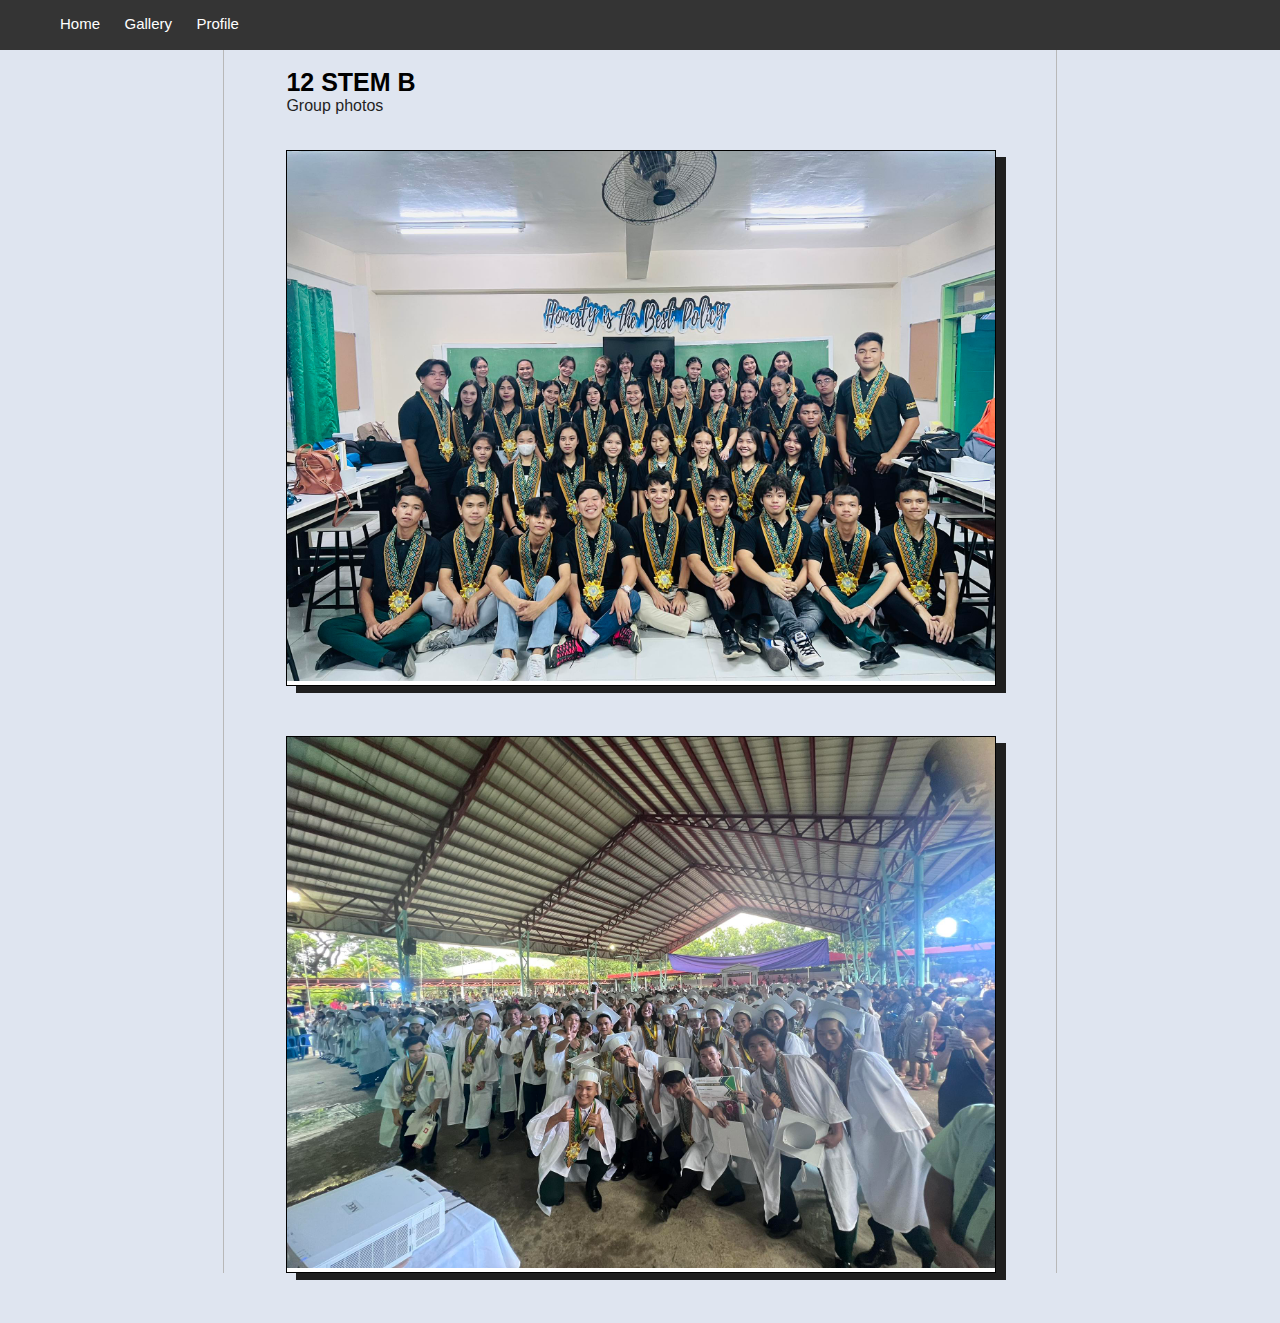
==== gallery.html @ f805c1f4 "Add files via upload" ====
<!DOCTYPE html>
<html>
<head>
	<meta charset="utf-8">
	<meta name="viewport" content="width=device-width, initial-scale=1">
	<title>To Daddy Bino</title>
	<link rel="stylesheet" href="gallery.css">
</head>
<body>
	<div id="navbar">
			<div><a href="index.html">Home</a></div>
			<div><a href="gallery.html">Gallery</a></div>
			<div><a href="profile.html">Profile</a></div>
	</div>
	<div id="main_container">
		<div id="teacher_header">
			<img src="">
			<h1>12 STEM B</h1>
			<p>Group photos</p>
		</div>

		<div class="text_block">
			<div class="parent">
				<div class="top">
					<img class="pic" src="group.jpg">
				</div>
			</div>
		</div>

		<div class="text_block">
			<div class="parent">
				<div class="top">
					<img class="pic" src="1.jpg">
				</div>
			</div>
		</div>

	</div>
</body>
<script type="text/javascript" src="index.js">
	
</script>
</html>
---- gallery.css ----
/*		* {border: #ff4545; border-style:solid; border-width: 1px;}*/
		* {color: #1f1f1f; margin: 0px; padding: 0px; font-family: Helvetica}
		body{
			background-color: #dfe5f0;
		}

		h1{
			color: black;
			font-size: 25px;
			text-align: left;
		}

		#navbar{
			background: #343434;
			height: 50px;
			padding-left: 50px;
		}

		#navbar div{
			display: inline-block;
			padding:10px;
			padding-top: 15px;
			background: #343434;
			height: auto;
			width: auto;
			font-size: 15px;
			position: ;
		}
		#navbar div a{
			color: white;
			text-decoration: none;

		}

		#main_container{
			width: 65%;
			border: solid;
			border-width: thin;
			border-top: #b8b8b8;
			border-bottom: #b8b8b8;
			border-color: #b8b8b8;
			text-align: center;
			margin: auto;
			vertical-align: middle;
		}
		#teacher_header{
			margin: auto;
			width: 85%;
			text-align: left;
			height: 100px;
		}

		.text_block{
			margin-bottom: 50px;
		}
		.parent{
  			filter: drop-shadow(10px 7px);
			margin: auto;
			width: 85%;
			height: auto;
		}
		.top{
			background-color: white;
			width: 100%;
			height: auto;
			border:solid;
			border-color: black;
			border-width:thin;
		}
		.pic{
			width: 100%;
		}
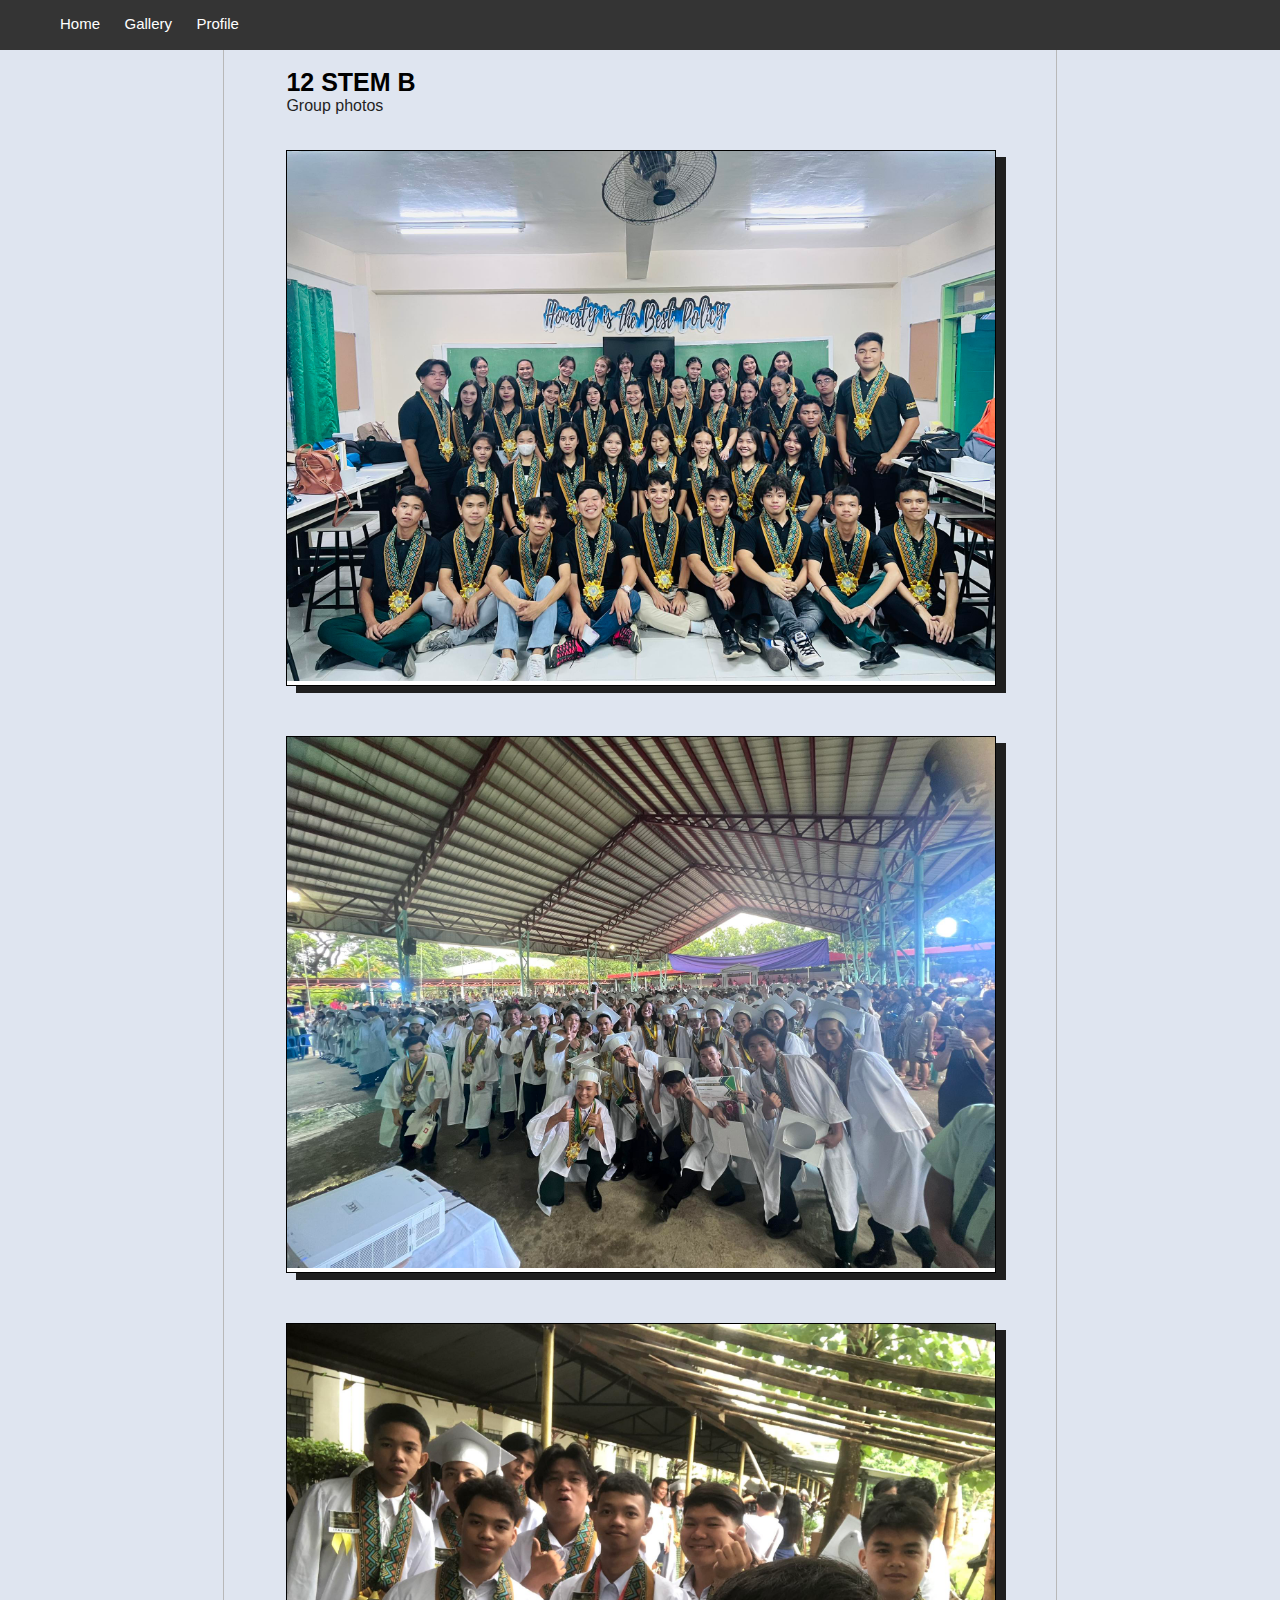
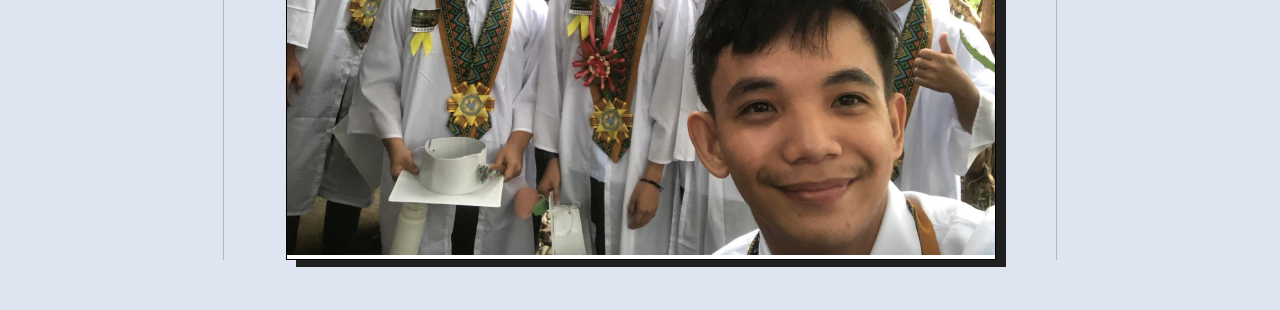
==== commit 9eb3133a: "Add files via upload" ====
--- a/gallery.html
+++ b/gallery.html
@@ -22,7 +22,7 @@
 		<div class="text_block">
 			<div class="parent">
 				<div class="top">
-					<img class="pic" src="group.jpg">
+					<img class="pic" src="gallery/0.jpg">
 				</div>
 			</div>
 		</div>
@@ -30,7 +30,15 @@
 		<div class="text_block">
 			<div class="parent">
 				<div class="top">
-					<img class="pic" src="1.jpg">
+					<img class="pic" src="gallery/1.jpg">
+				</div>
+			</div>
+		</div>
+
+		<div class="text_block">
+			<div class="parent">
+				<div class="top">
+					<img class="pic" src="gallery/2.jpg">
 				</div>
 			</div>
 		</div>
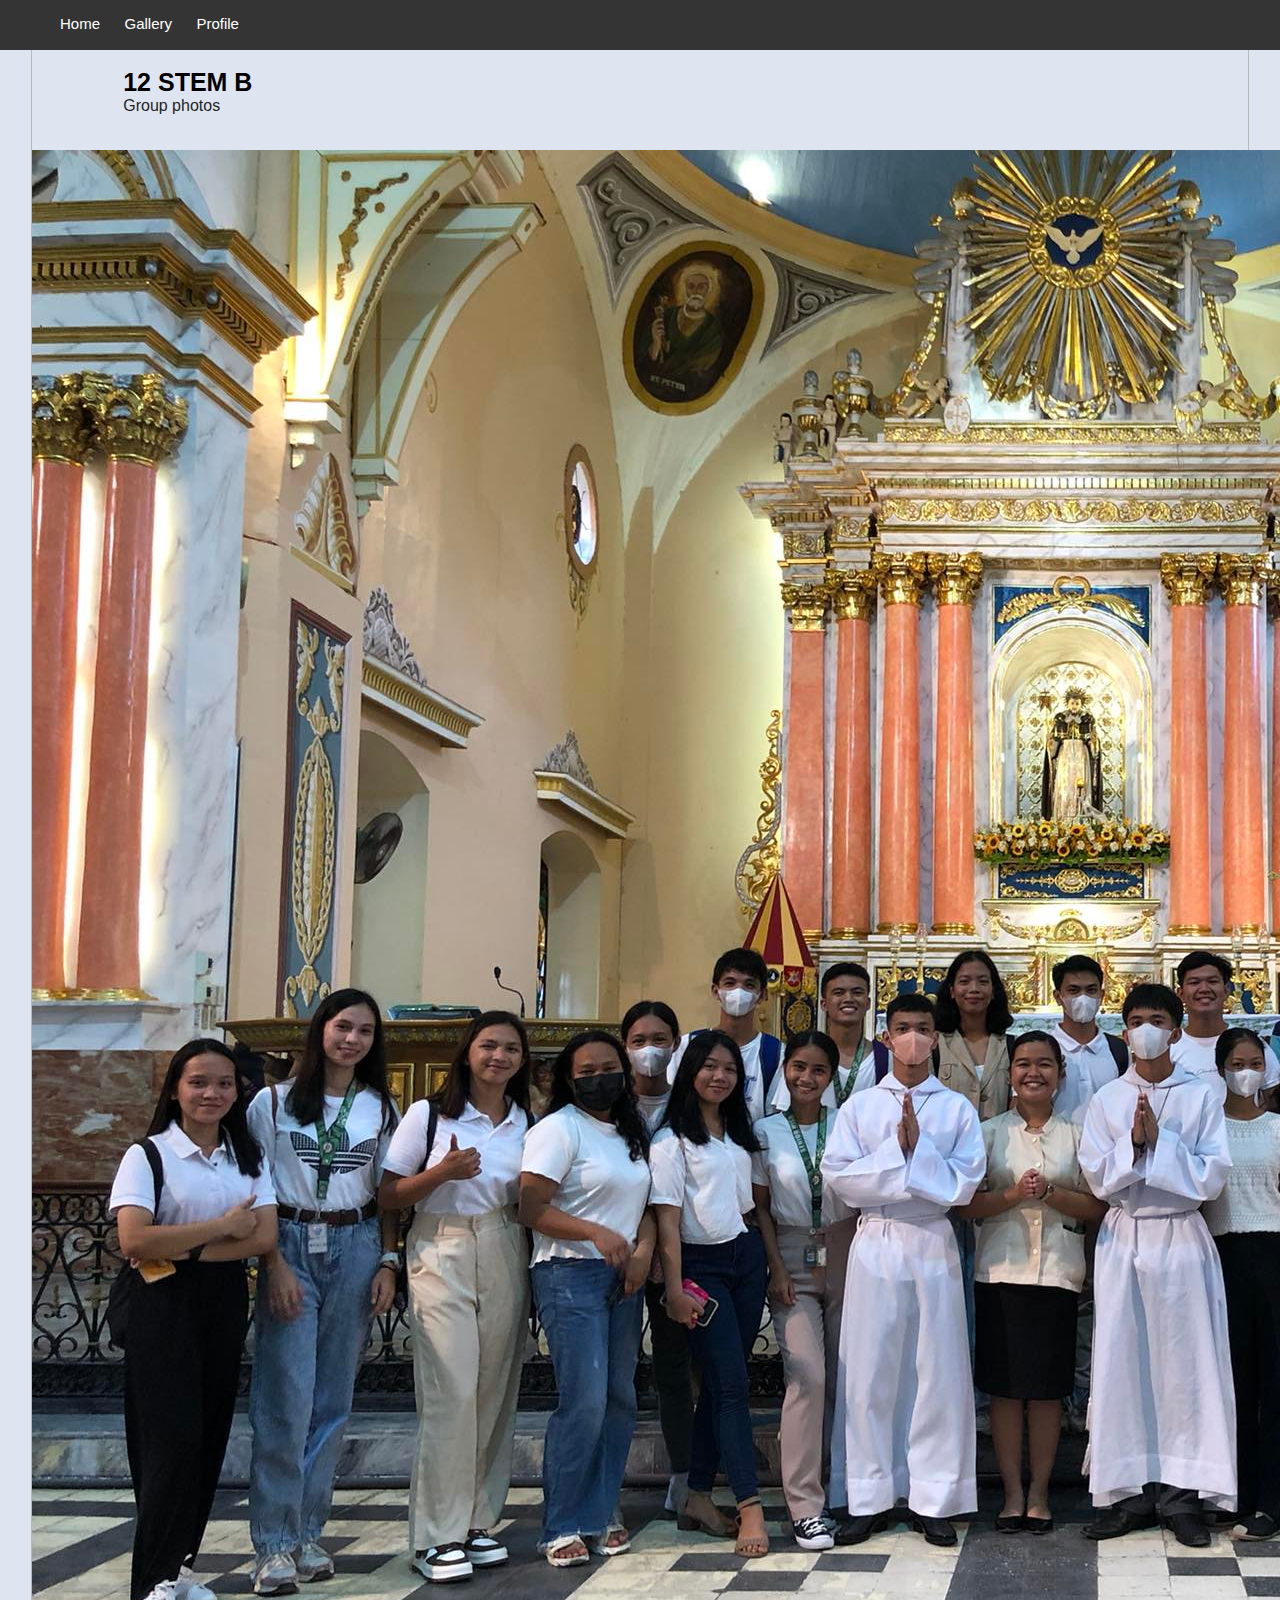
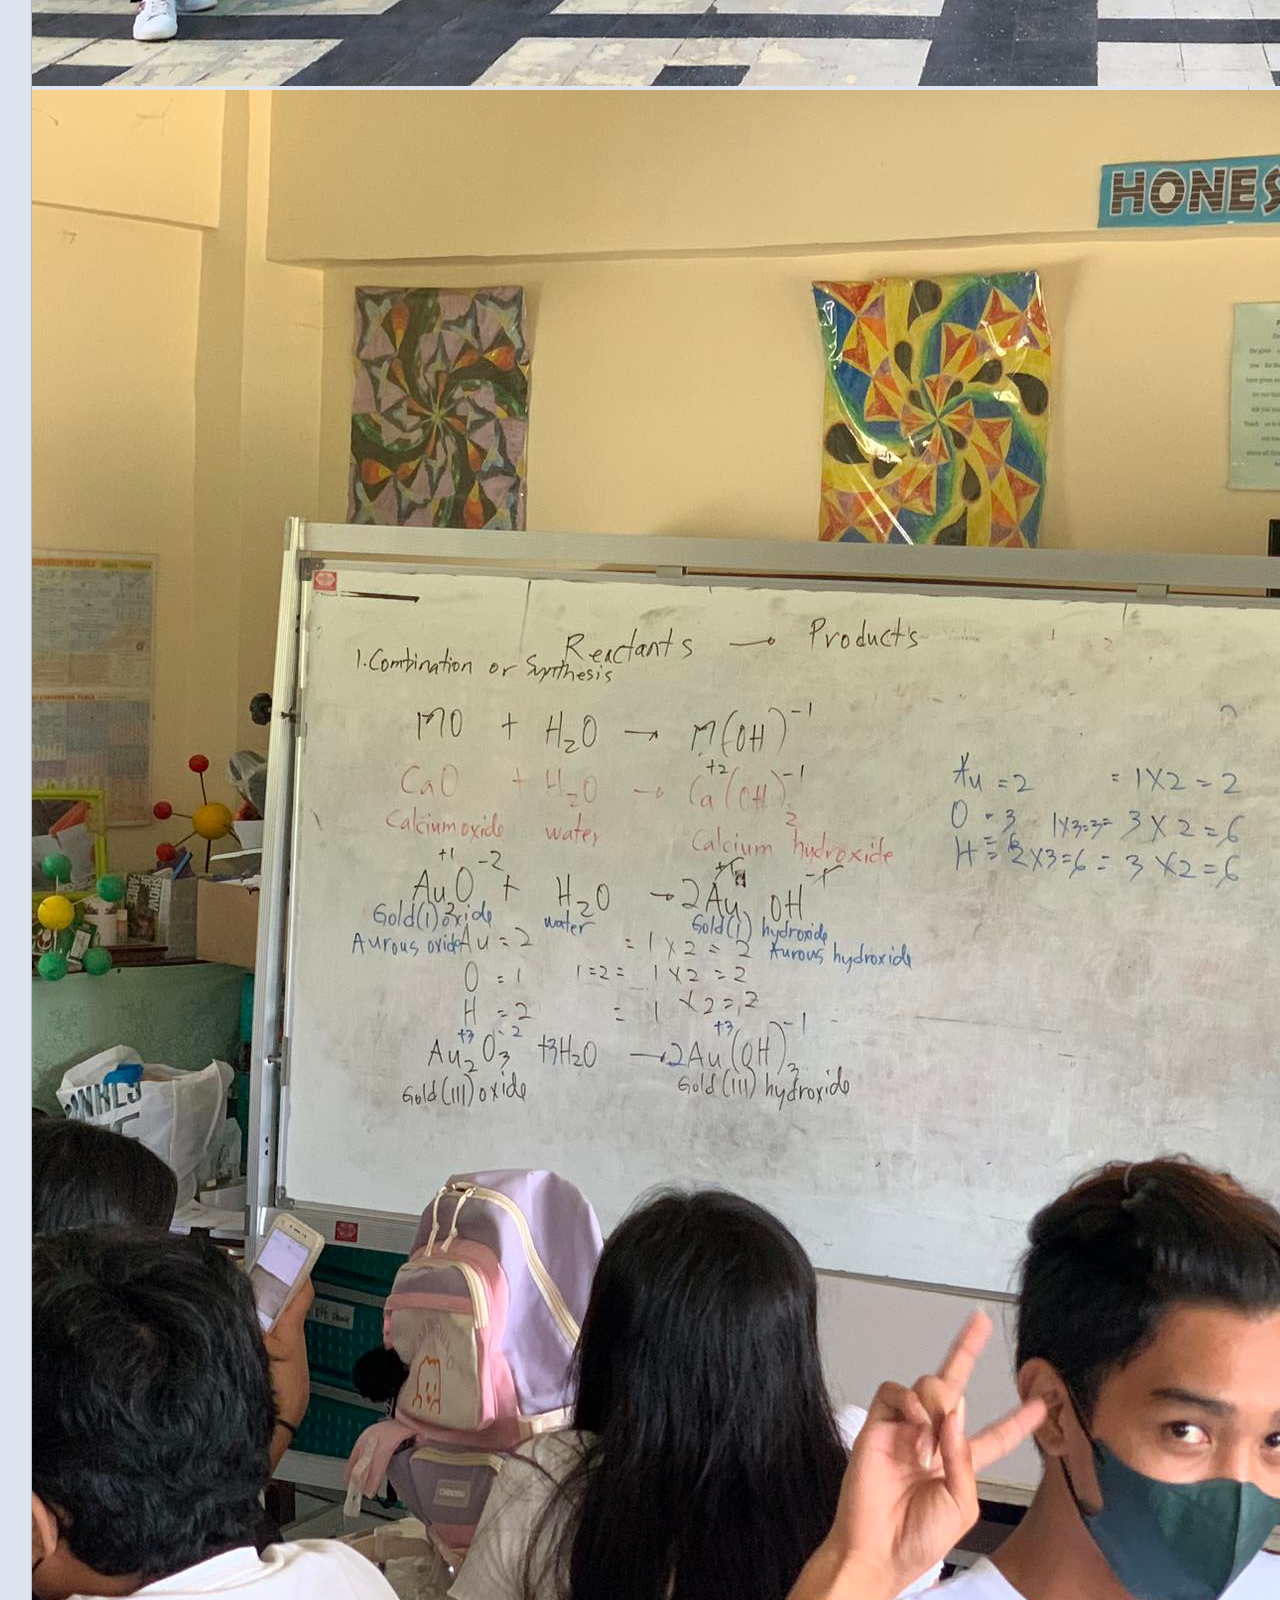
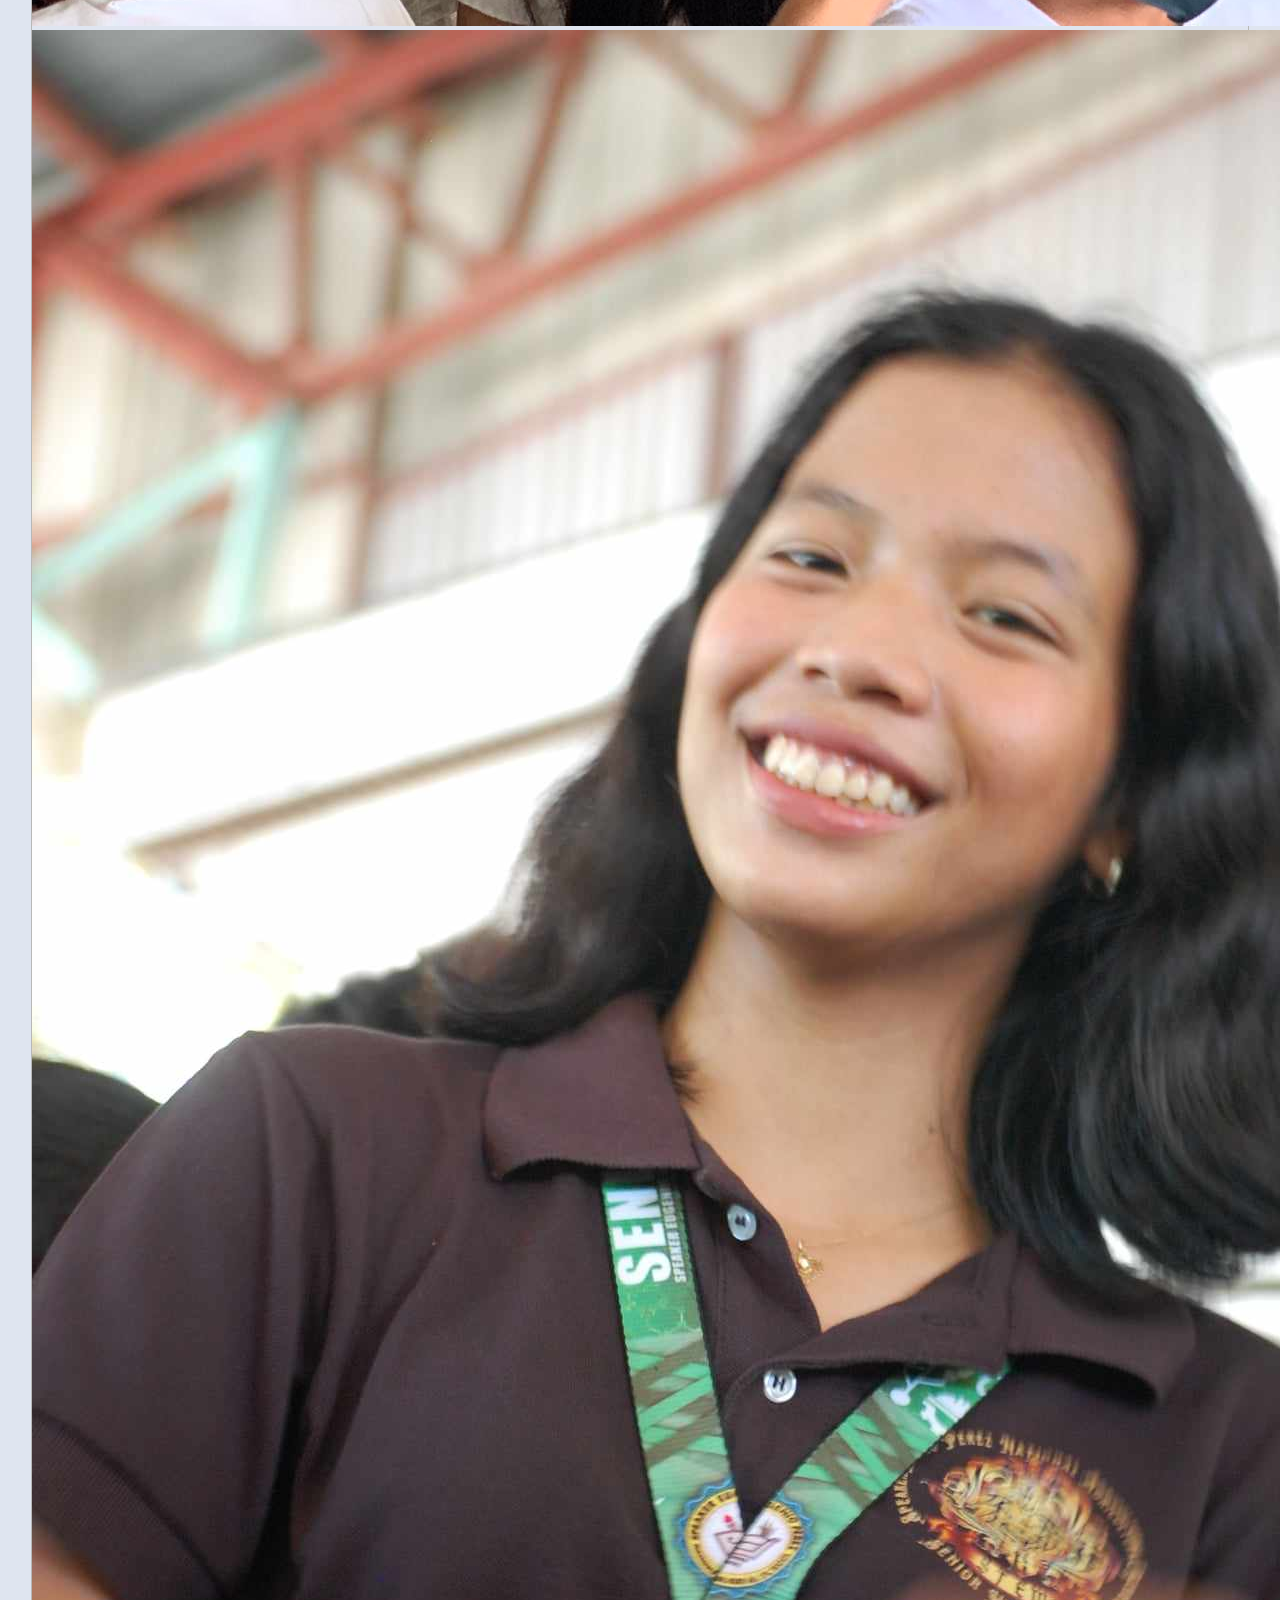
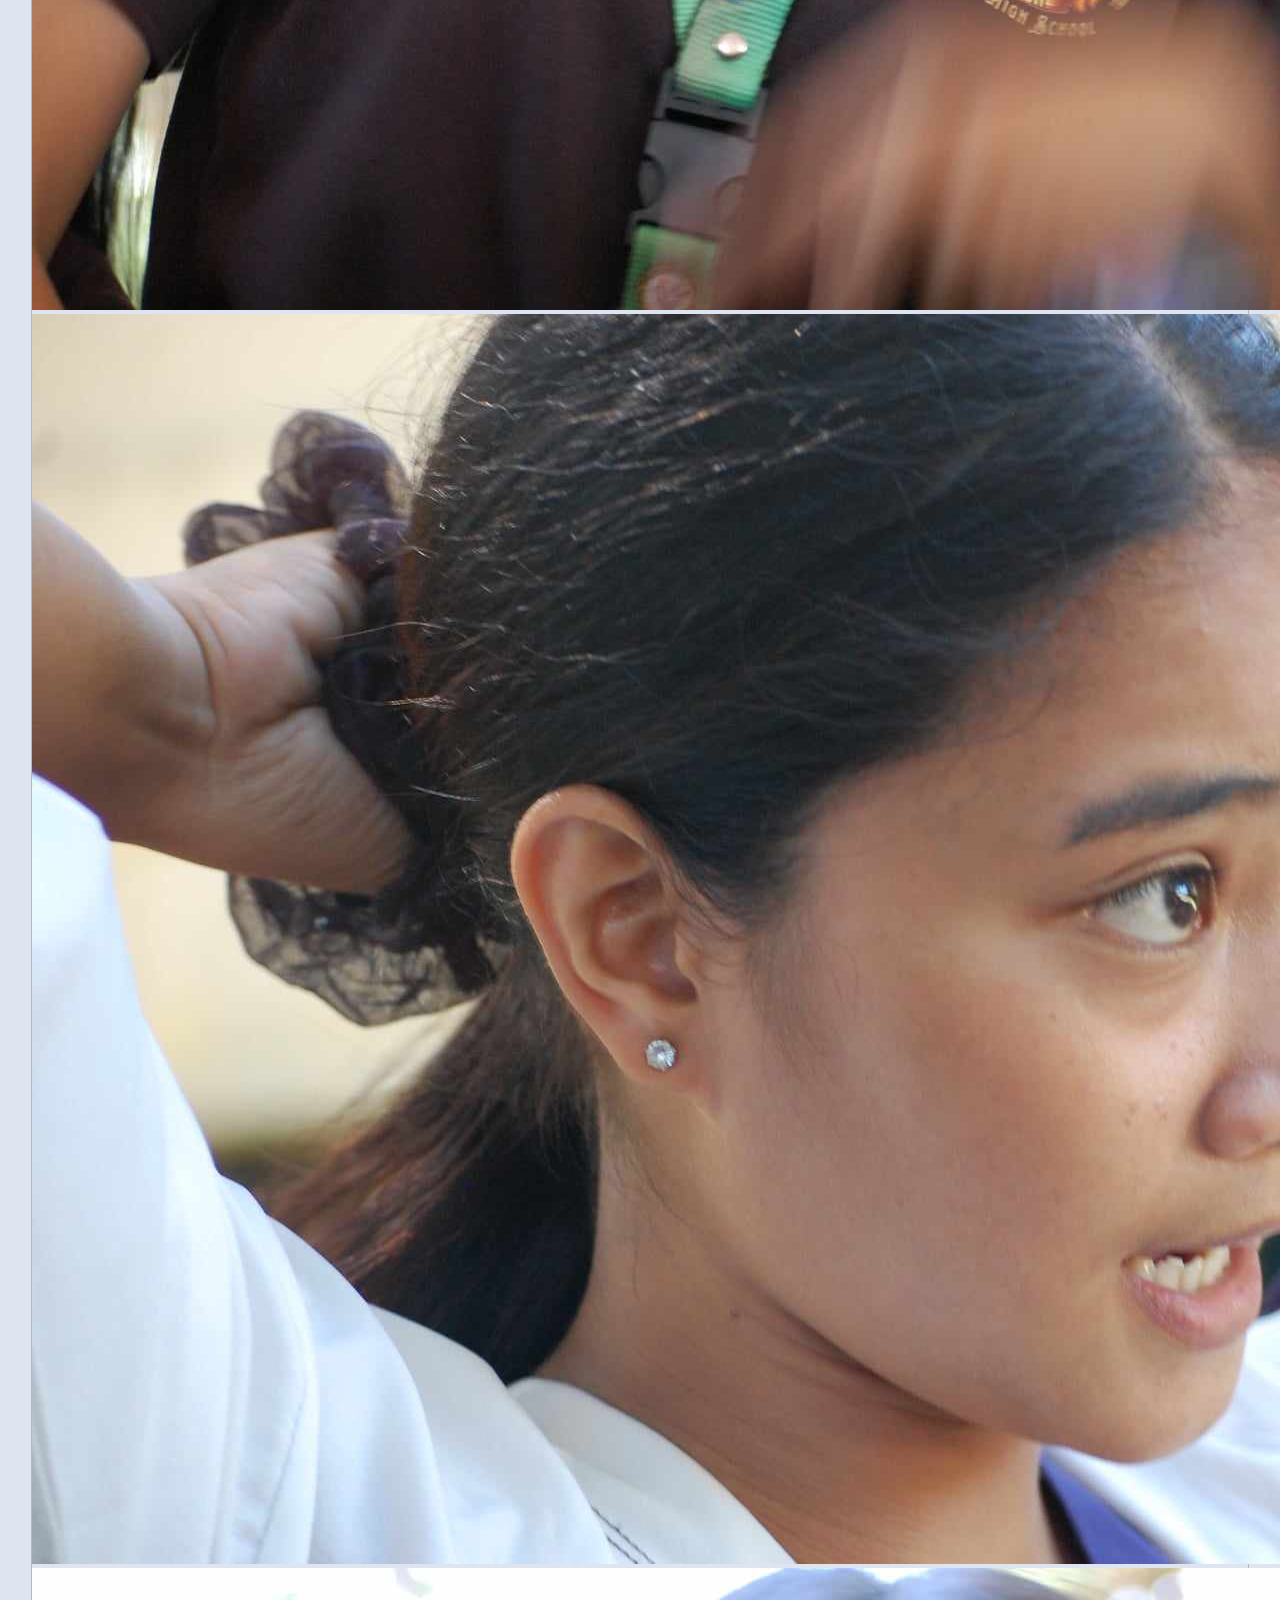
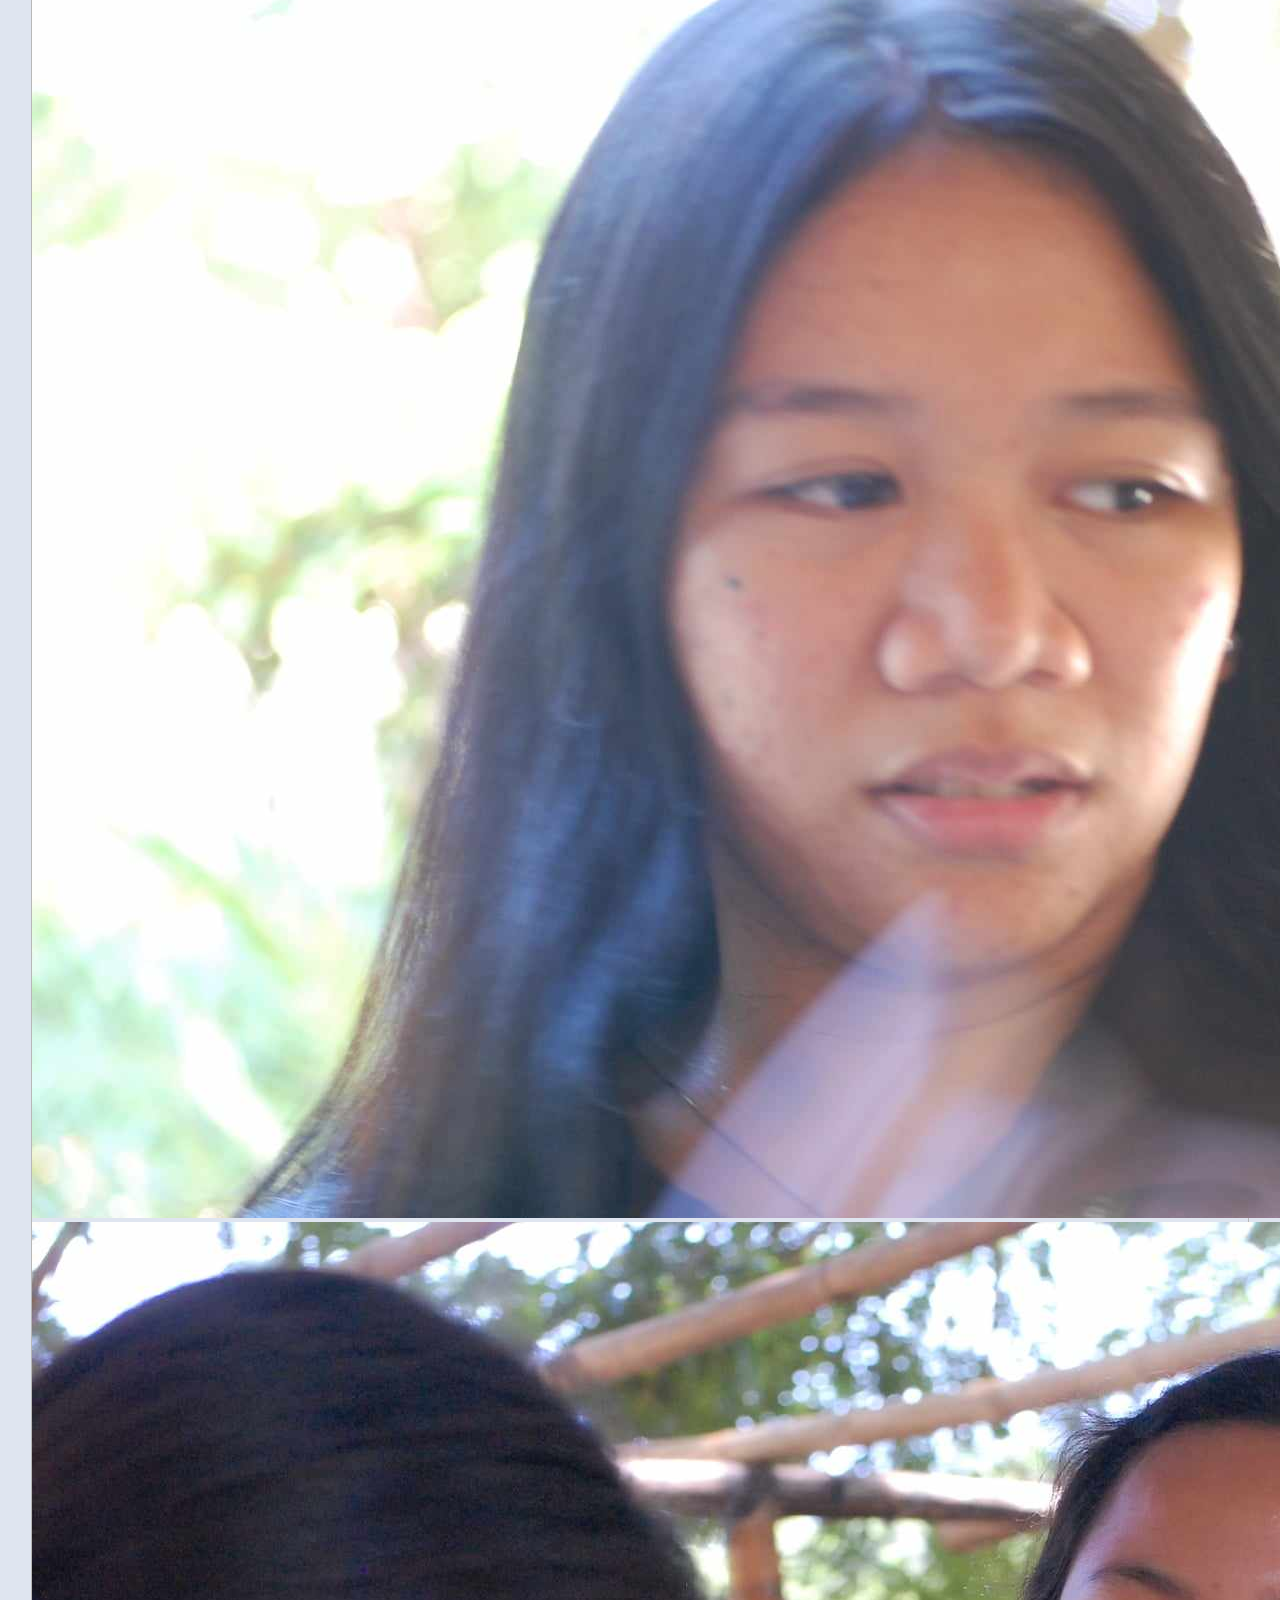
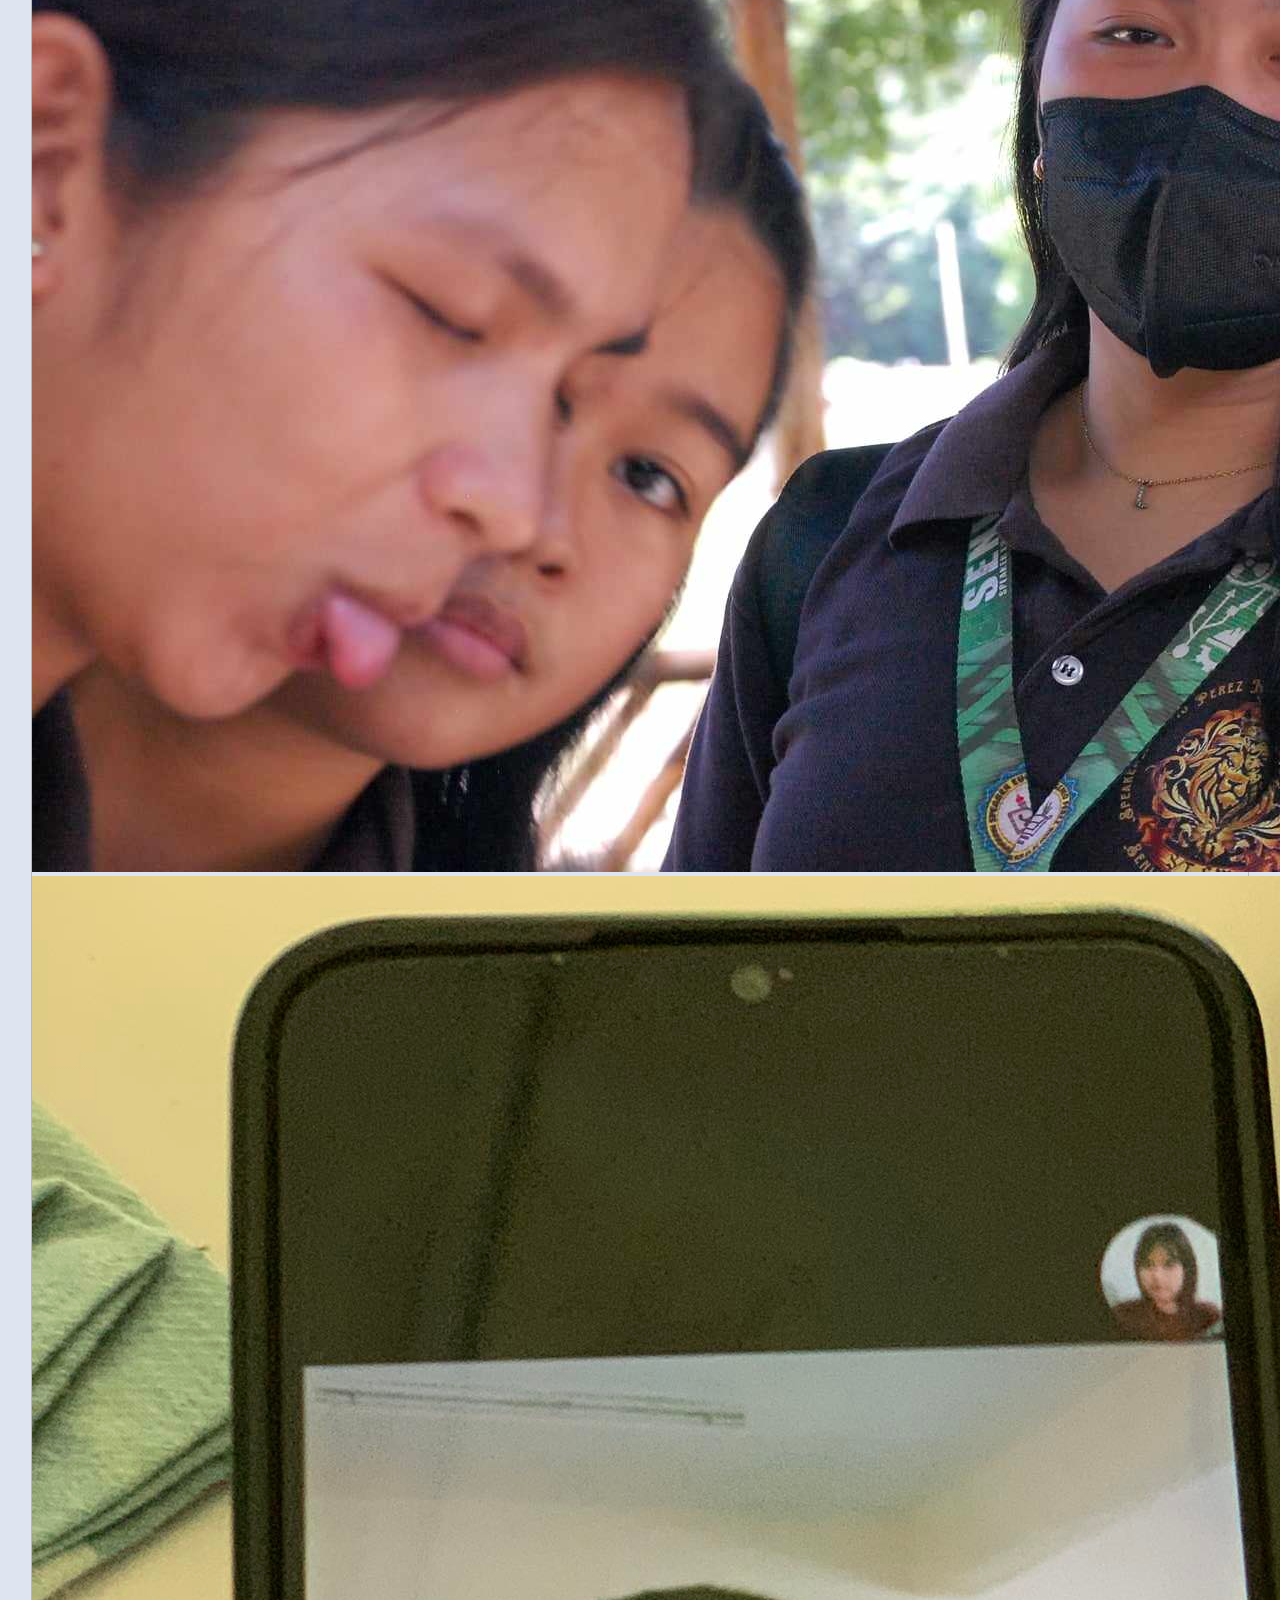
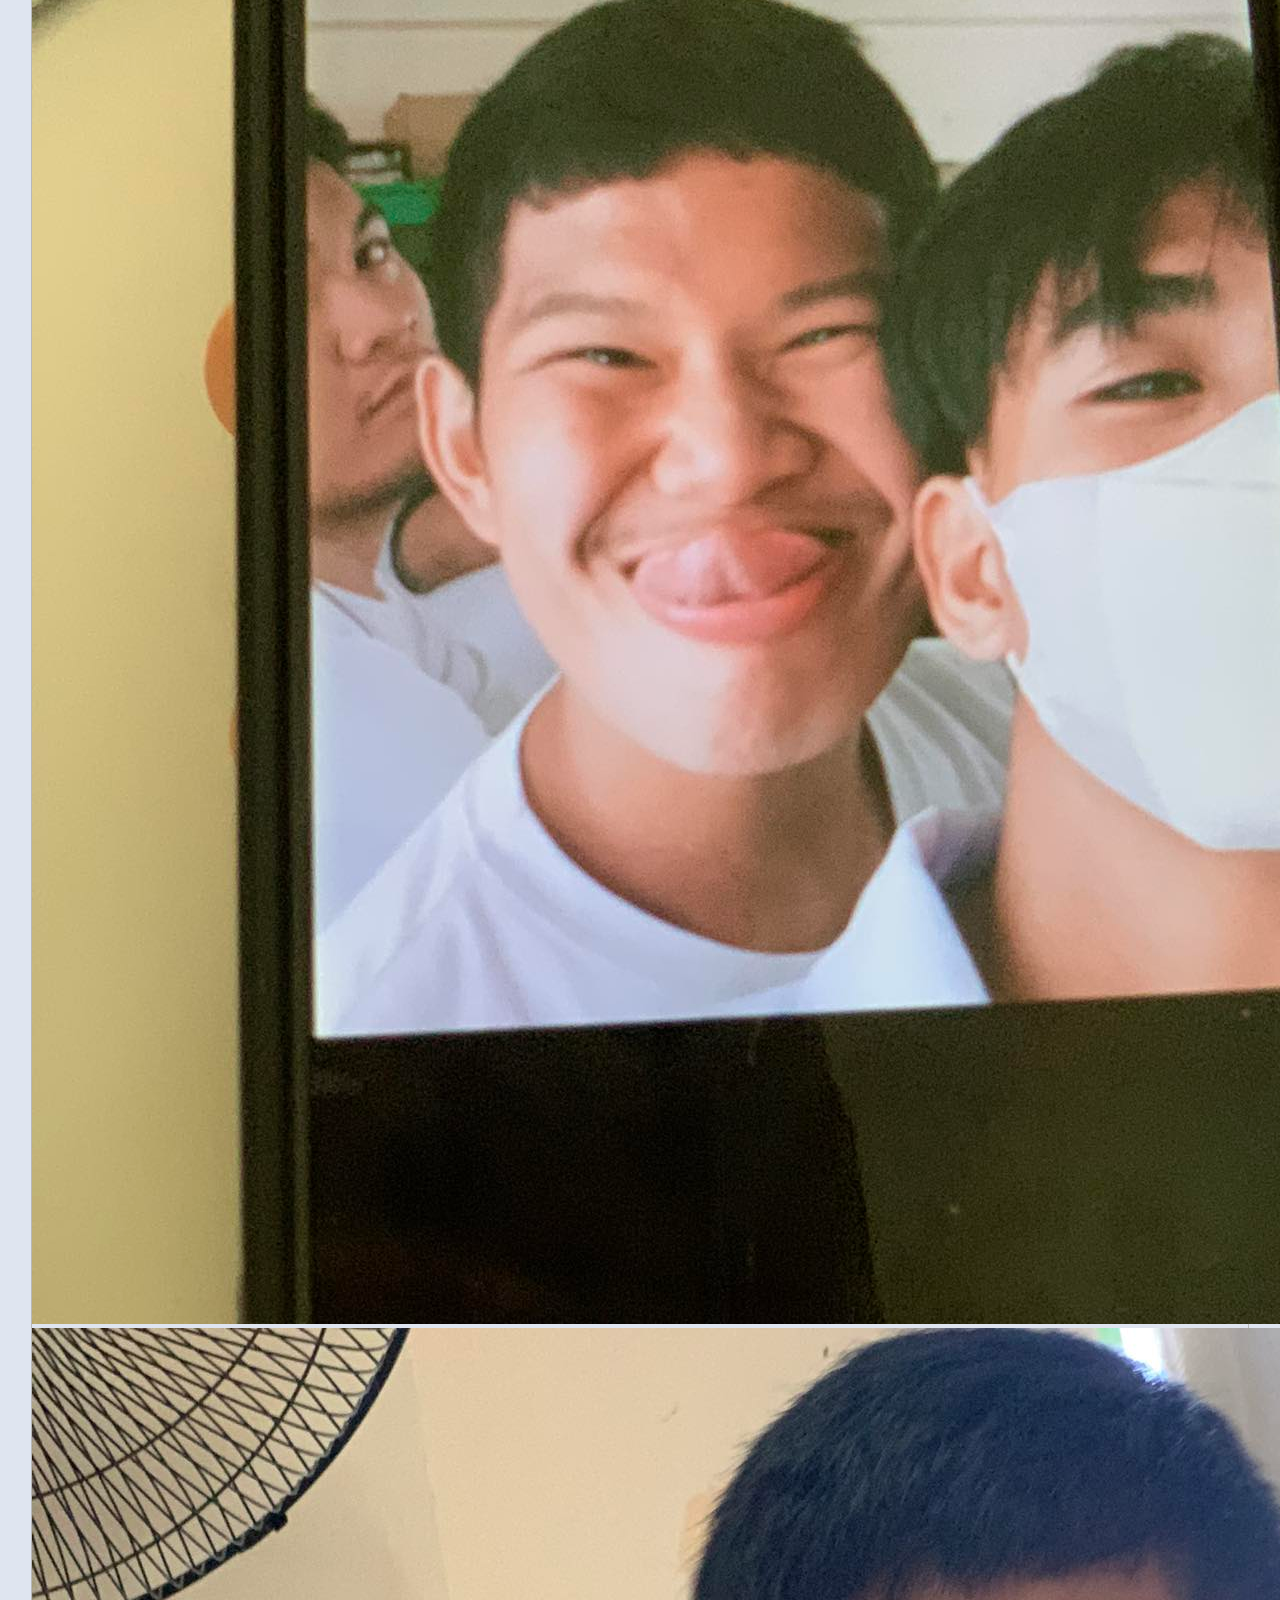
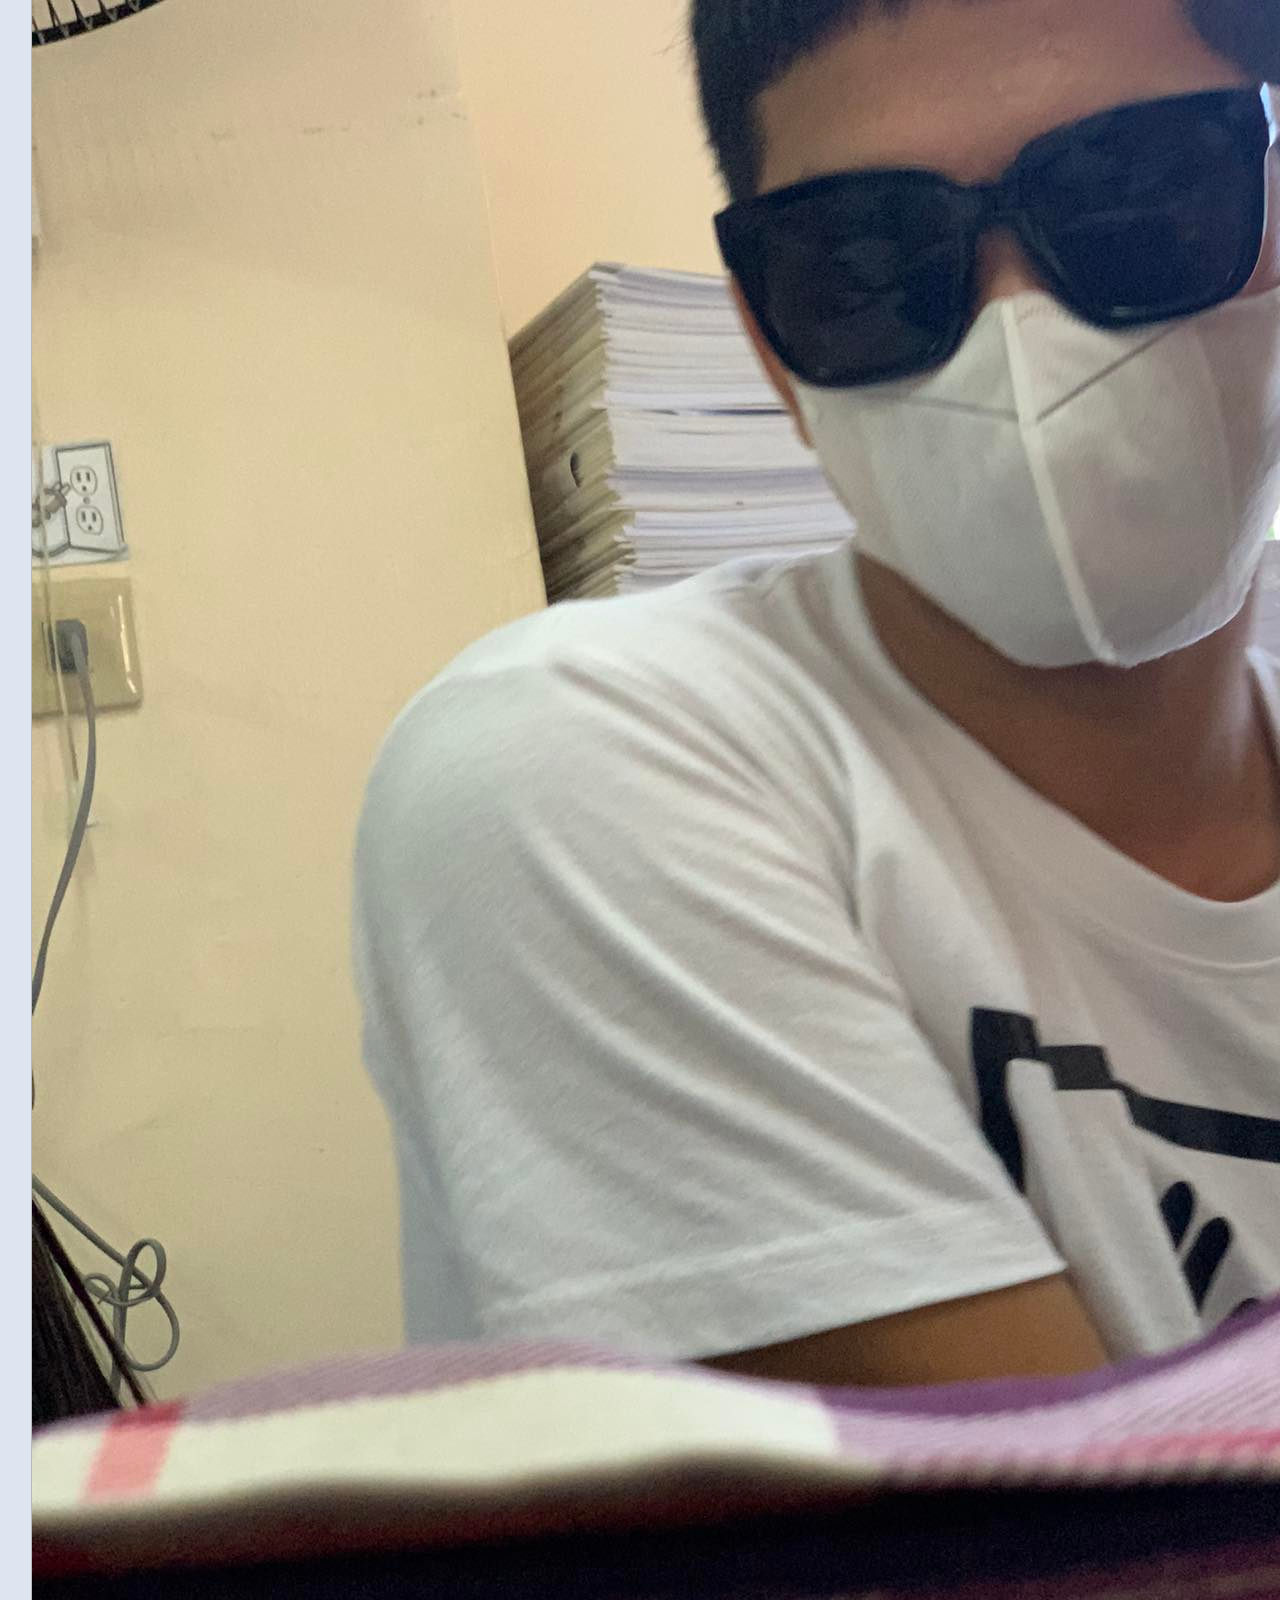
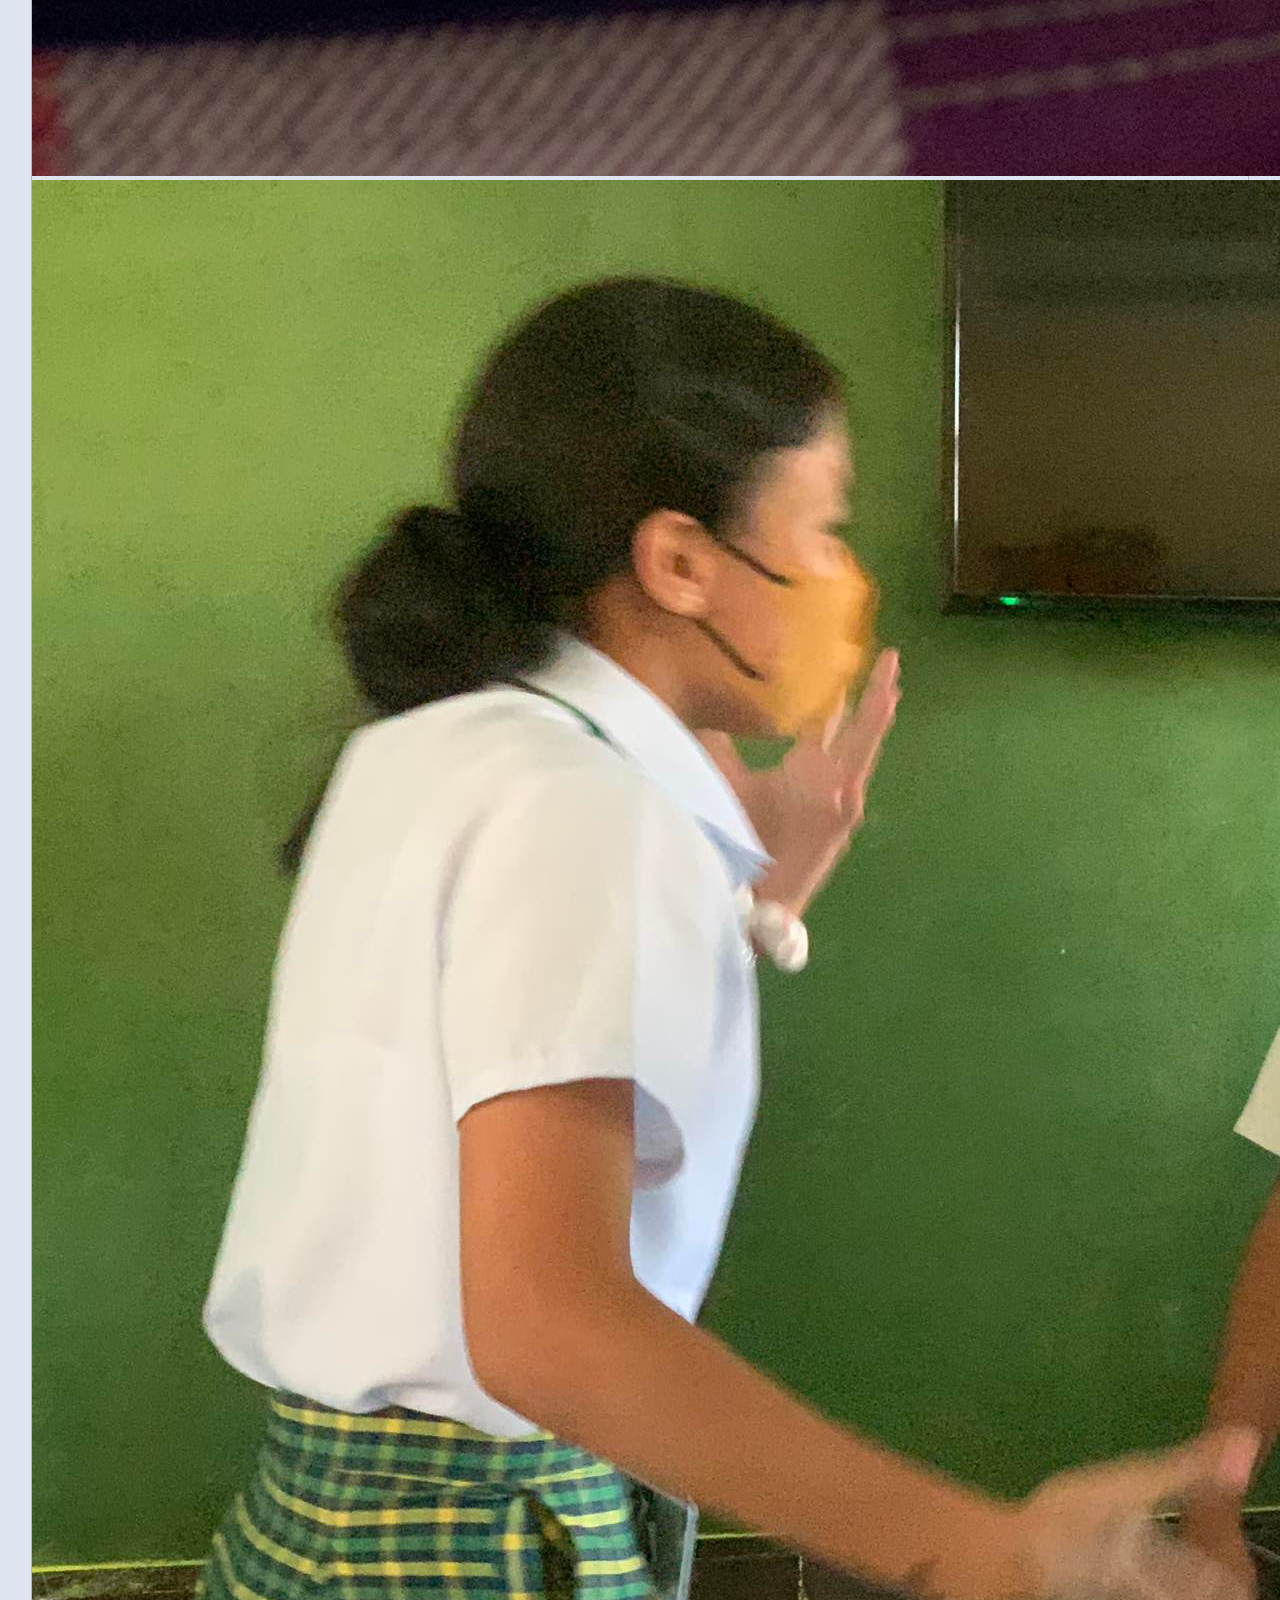
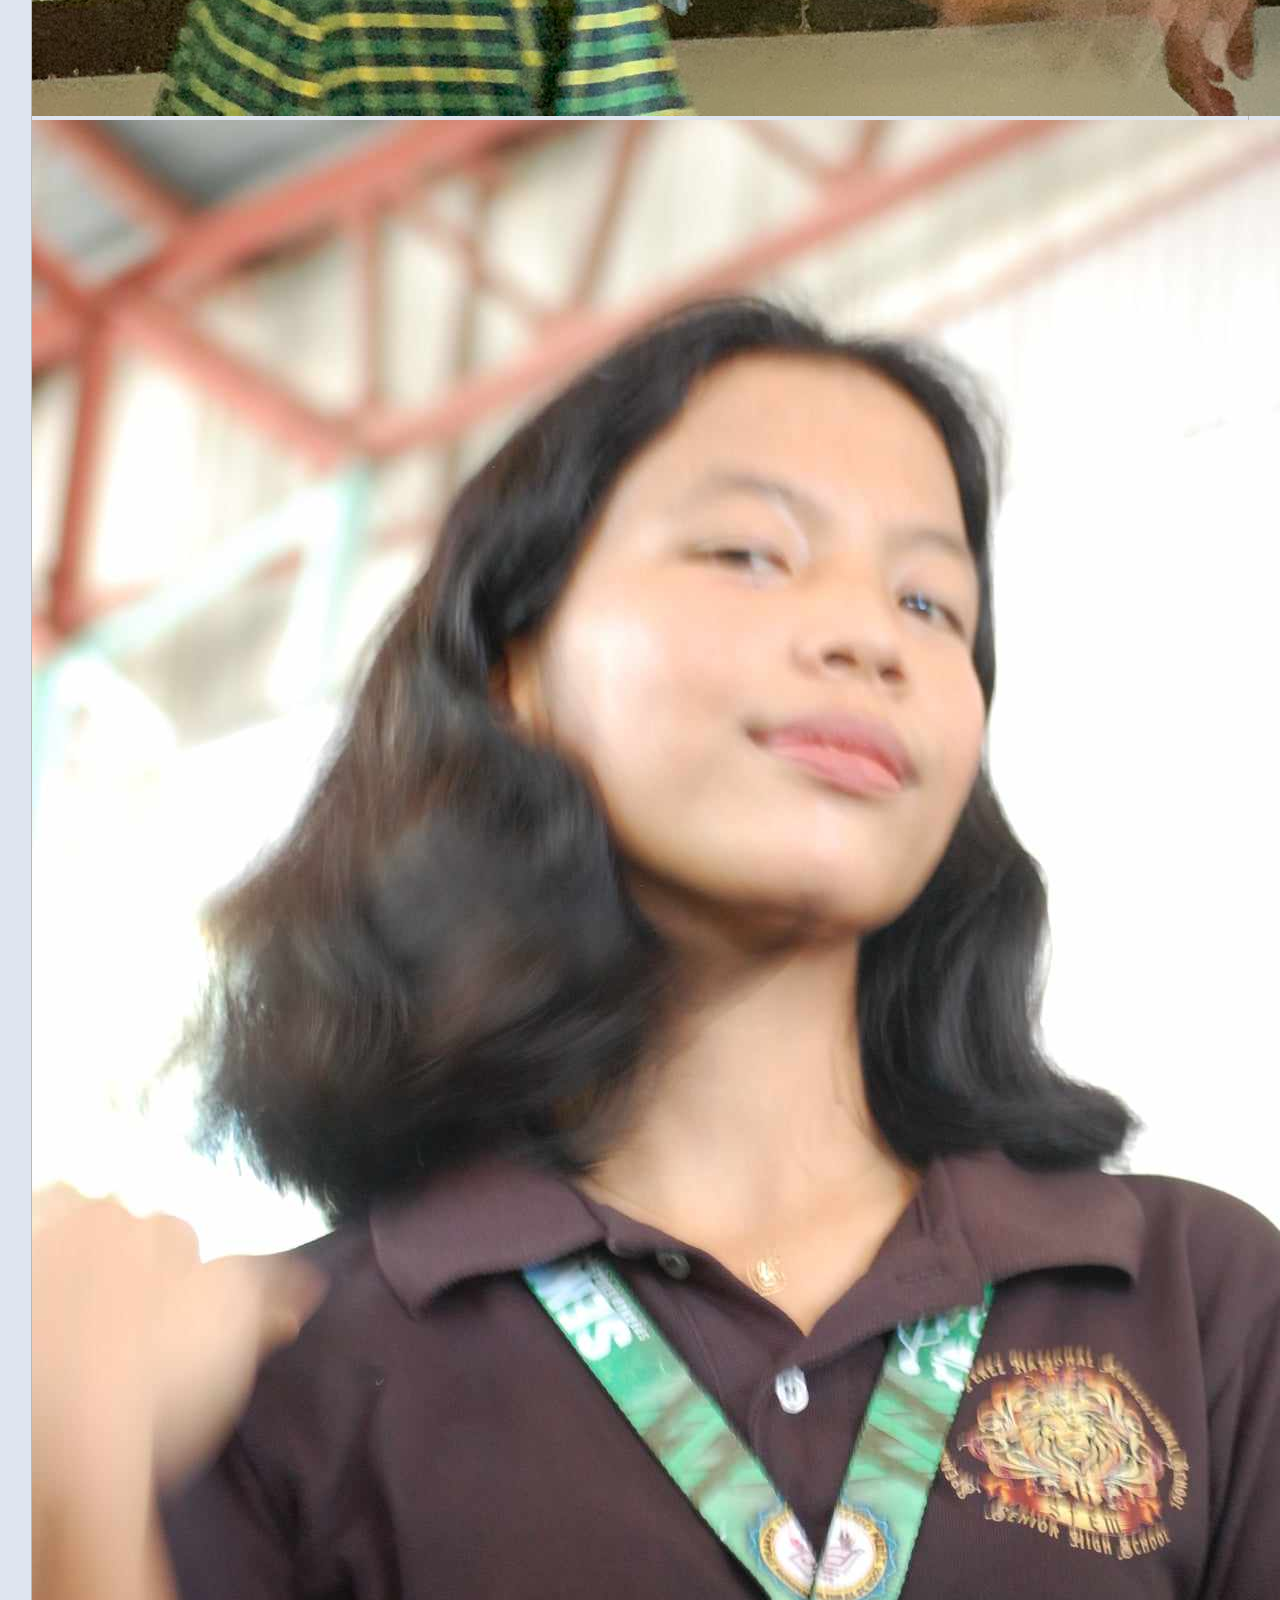
==== commit 53c93ef1: "Add files via upload" ====
--- a/gallery.html
+++ b/gallery.html
@@ -19,29 +19,109 @@
 			<p>Group photos</p>
 		</div>
 
-		<div class="text_block">
-			<div class="parent">
-				<div class="top">
-					<img class="pic" src="gallery/0.jpg">
-				</div>
+
+		<div class="gallery">
+			<div class="img">
+				<img src="gallery/1.jpg">
+			</div>
+			<div class="img">
+				<img src="gallery/2.jpg">
+			</div>
+			<div class="img">
+				<img src="gallery/3.jpg">
+			</div>
+			<div class="img">
+				<img src="gallery/4.jpg">
+			</div>
+			<div class="img">
+				<img src="gallery/5.jpg">
+			</div>
+			<div class="img">
+				<img src="gallery/6.jpg">
+			</div>
+			<div class="img">
+				<img src="gallery/7.jpg">
+			</div>
+			<div class="img">
+				<img src="gallery/8.jpg">
+			</div>
+			<div class="img">
+				<img src="gallery/9.jpg">
+			</div>
+			<div class="img">
+				<img src="gallery/10.jpg">
+			</div>
+			<div class="img">
+				<img src="gallery/11.jpg">
+			</div>
+			<div class="img">
+				<img src="gallery/12.jpg">
+			</div>
+			<div class="img">
+				<img src="gallery/13.jpg">
+			</div>
+			<div class="img">
+				<img src="gallery/14.jpg">
+			</div>
+			<div class="img">
+				<img src="gallery/15.jpg">
+			</div>
+			<div class="img">
+				<img src="gallery/16.jpg">
+			</div>
+			<div class="img">
+				<img src="gallery/17.jpg">
+			</div>
+			<div class="img">
+				<img src="gallery/18.jpg">
+			</div>
+			<div class="img">
+				<img src="gallery/19.jpg">
+			</div>
+			<div class="img">
+				<img src="gallery/20.jpg">
+			</div>
+			<div class="img">
+				<img src="gallery/21.jpg">
+			</div>
+			<div class="img">
+				<img src="gallery/22.jpg">
+			</div>
+			<div class="img">
+				<img src="gallery/23.jpg">
+			</div>
+			<div class="img">
+				<img src="gallery/24.jpg">
+			</div>
+			<div class="img">
+				<img src="gallery/25.jpg">
+			</div>
+			<div class="img">
+				<img src="gallery/26.jpg">
+			</div>
+			<div class="img">
+				<img src="gallery/27.jpg">
+			</div>
+			<div class="img">
+				<img src="gallery/28.jpg">
+			</div>
+			<div class="img">
+				<img src="gallery/29.jpg">
+			</div>
+			<div class="img">
+				<img src="gallery/30.jpg">
+			</div>
+			<div class="img">
+				<img src="gallery/31.jpg">
+			</div>
+			<div class="img">
+				<img src="gallery/32.jpg">
+			</div>
+			<div class="img">
+				<img src="gallery/33.jpg">
 			</div>
 		</div>
-
-		<div class="text_block">
-			<div class="parent">
-				<div class="top">
-					<img class="pic" src="gallery/1.jpg">
-				</div>
-			</div>
-		</div>
-
-		<div class="text_block">
-			<div class="parent">
-				<div class="top">
-					<img class="pic" src="gallery/2.jpg">
-				</div>
-			</div>
-		</div>
+        
 
 	</div>
 </body>
--- a/gallery.css
+++ b/gallery.css
@@ -1,5 +1,77 @@
 
 /*		* {border: #ff4545; border-style:solid; border-width: 1px;}*/
+* {color: #1f1f1f; margin: 0px; padding: 0px; font-family: Helvetica}
+		body{
+			background-color: #dfe5f0;
+		}
+
+		h1{
+			color: black;
+			font-size: 25px;
+			text-align: left;
+		}
+
+		#navbar{
+			background: #343434;
+			height: 50px;
+			padding-left: 50px;
+		}
+
+		#navbar div{
+			display: inline-block;
+			padding:10px;
+			padding-top: 15px;
+			background: #343434;
+			height: auto;
+			width: auto;
+			font-size: 15px;
+			position: ;
+		}
+		#navbar div a{
+			color: white;
+			text-decoration: none;
+
+		}
+
+		#main_container{
+			width: 95%;
+			border: solid;
+			border-width: thin;
+			border-top: #b8b8b8;
+			border-bottom: #b8b8b8;
+			border-color: #b8b8b8;
+			text-align: center;
+			margin: auto;
+			vertical-align: middle;
+		}
+		#teacher_header{
+			margin: auto;
+			width: 85%;
+			text-align: left;
+			height: 100px;
+		}
+
+		.text_block{
+			margin-bottom: 50px;
+		}
+		.parent{
+  			filter: drop-shadow(10px 7px);
+			margin: auto;
+			width: 85%;
+			height: auto;
+		}
+		.top{
+			background-color: white;
+			width: 100%;
+			height: auto;
+			border:solid;
+			border-color: black;
+			border-width:thin;
+		}
+		.pic{
+			width: 100%;
+		}
+@media only screen and (min-width: 1300px){
 		* {color: #1f1f1f; margin: 0px; padding: 0px; font-family: Helvetica}
 		body{
 			background-color: #dfe5f0;
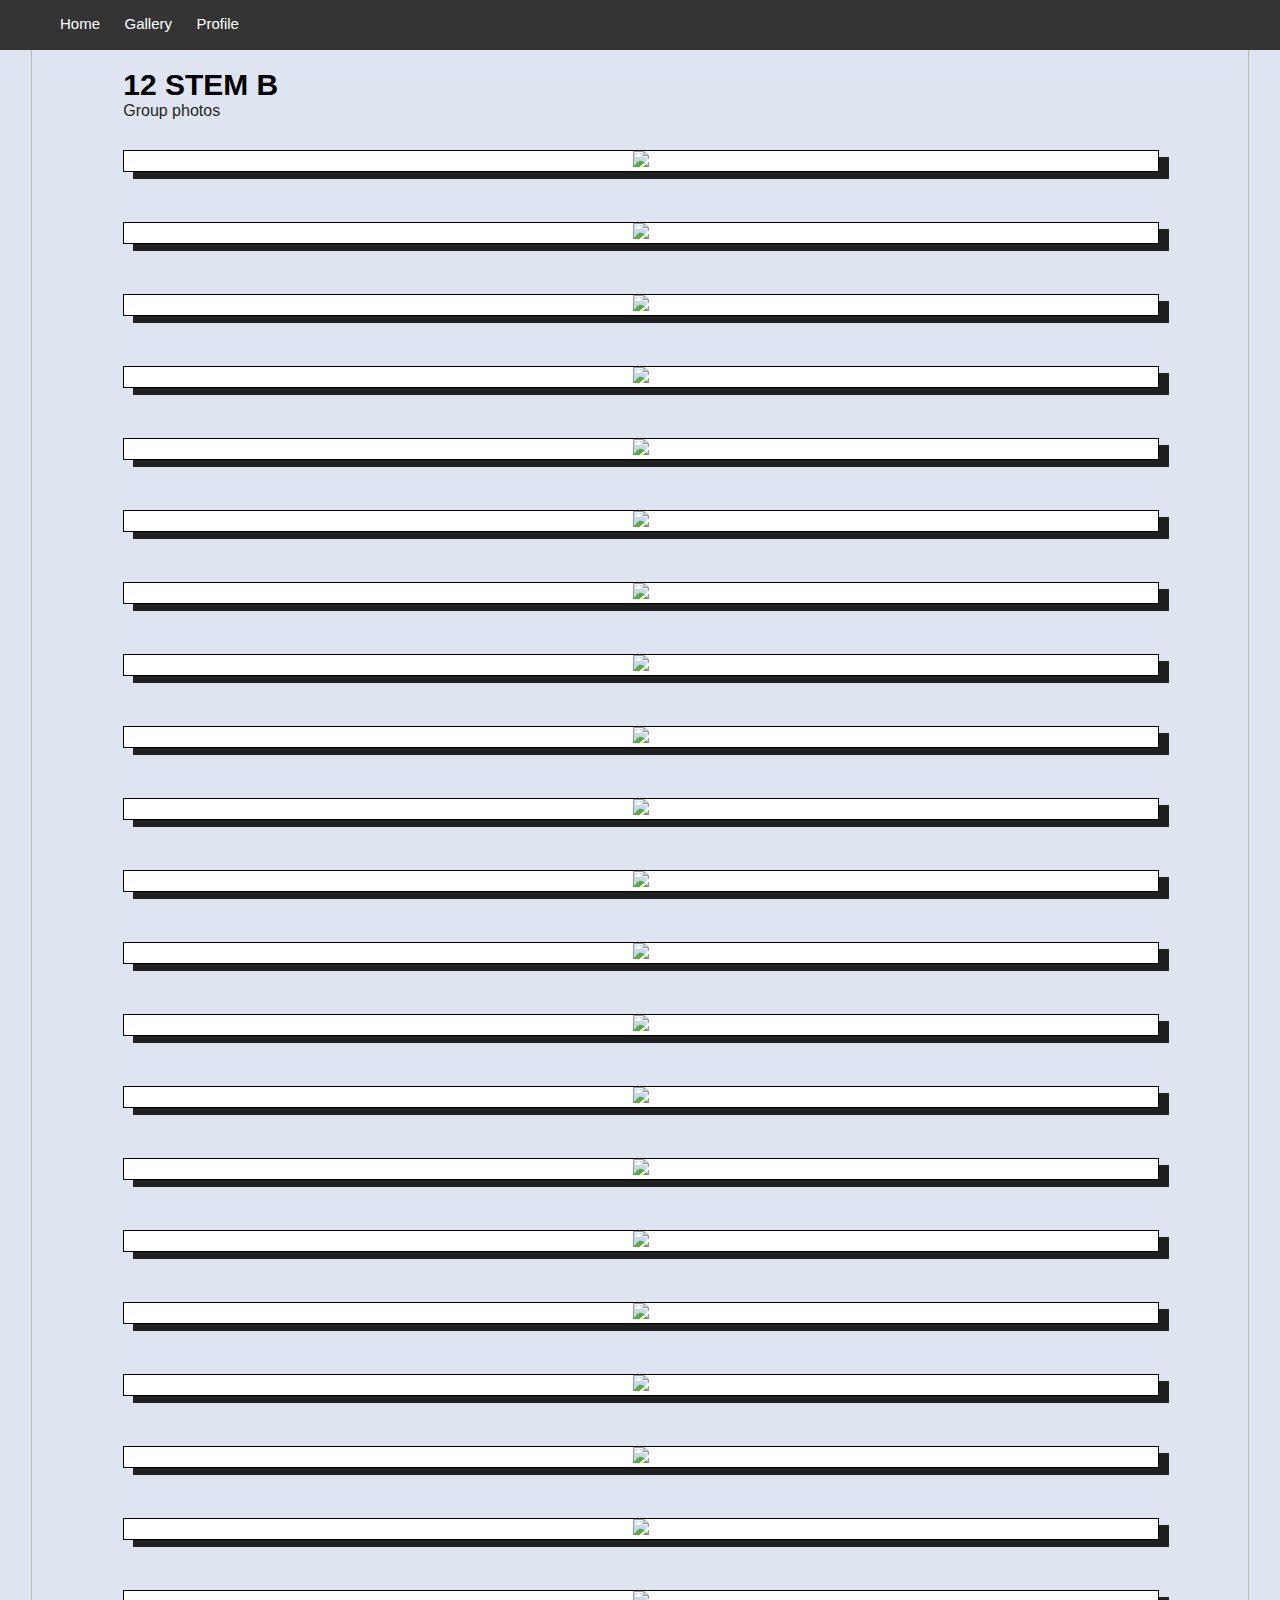
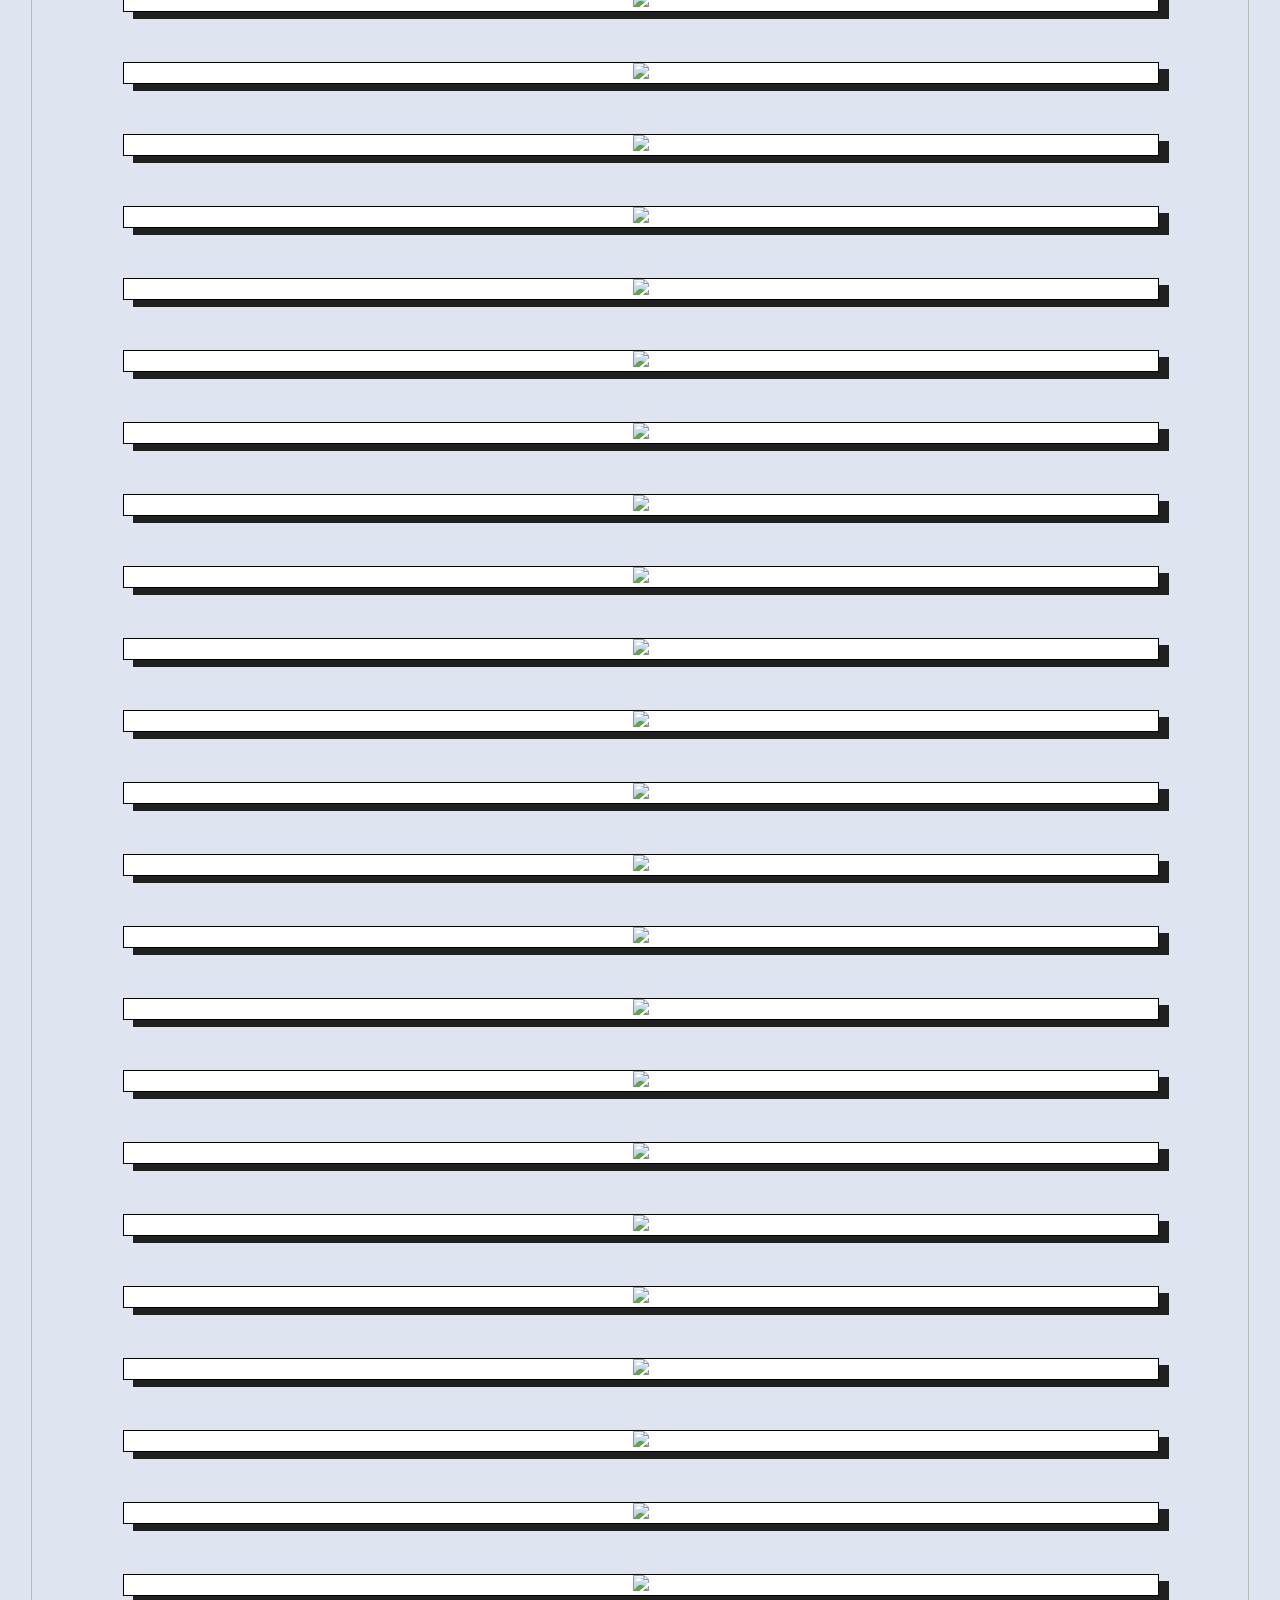
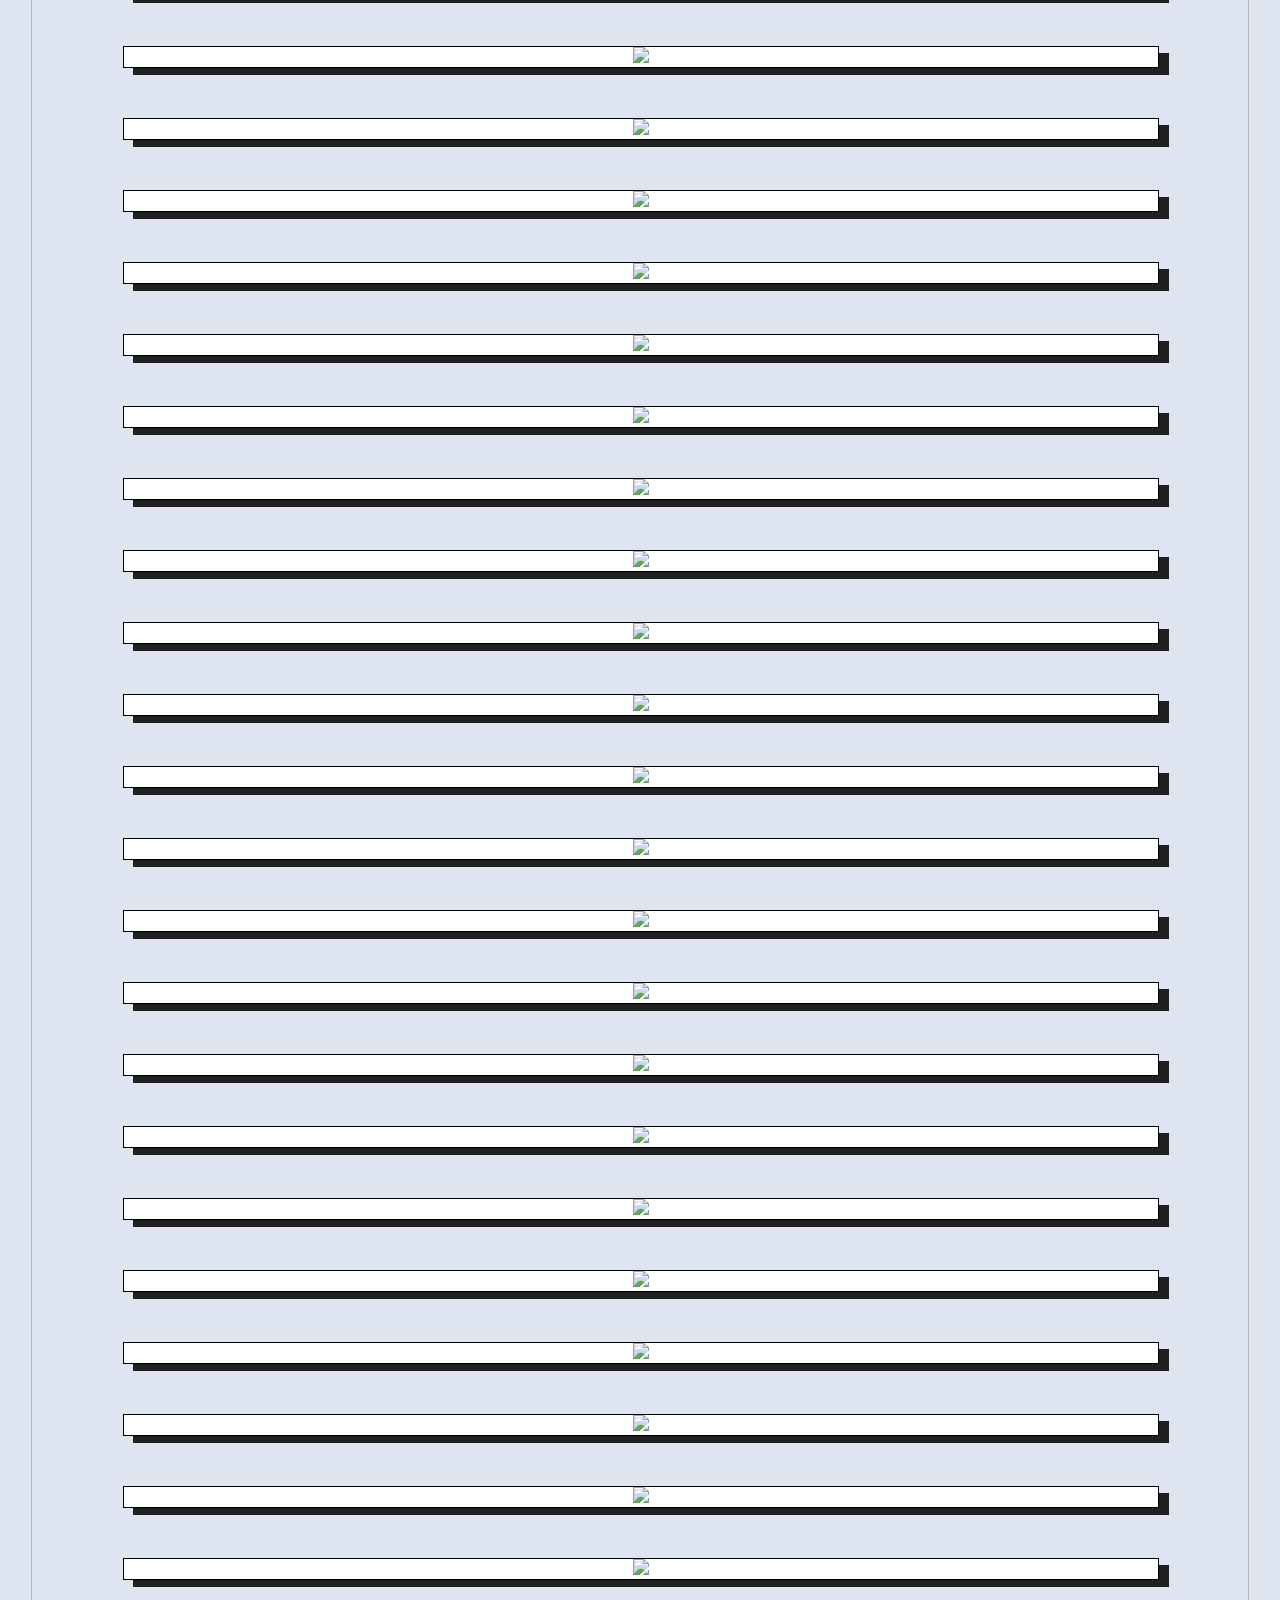
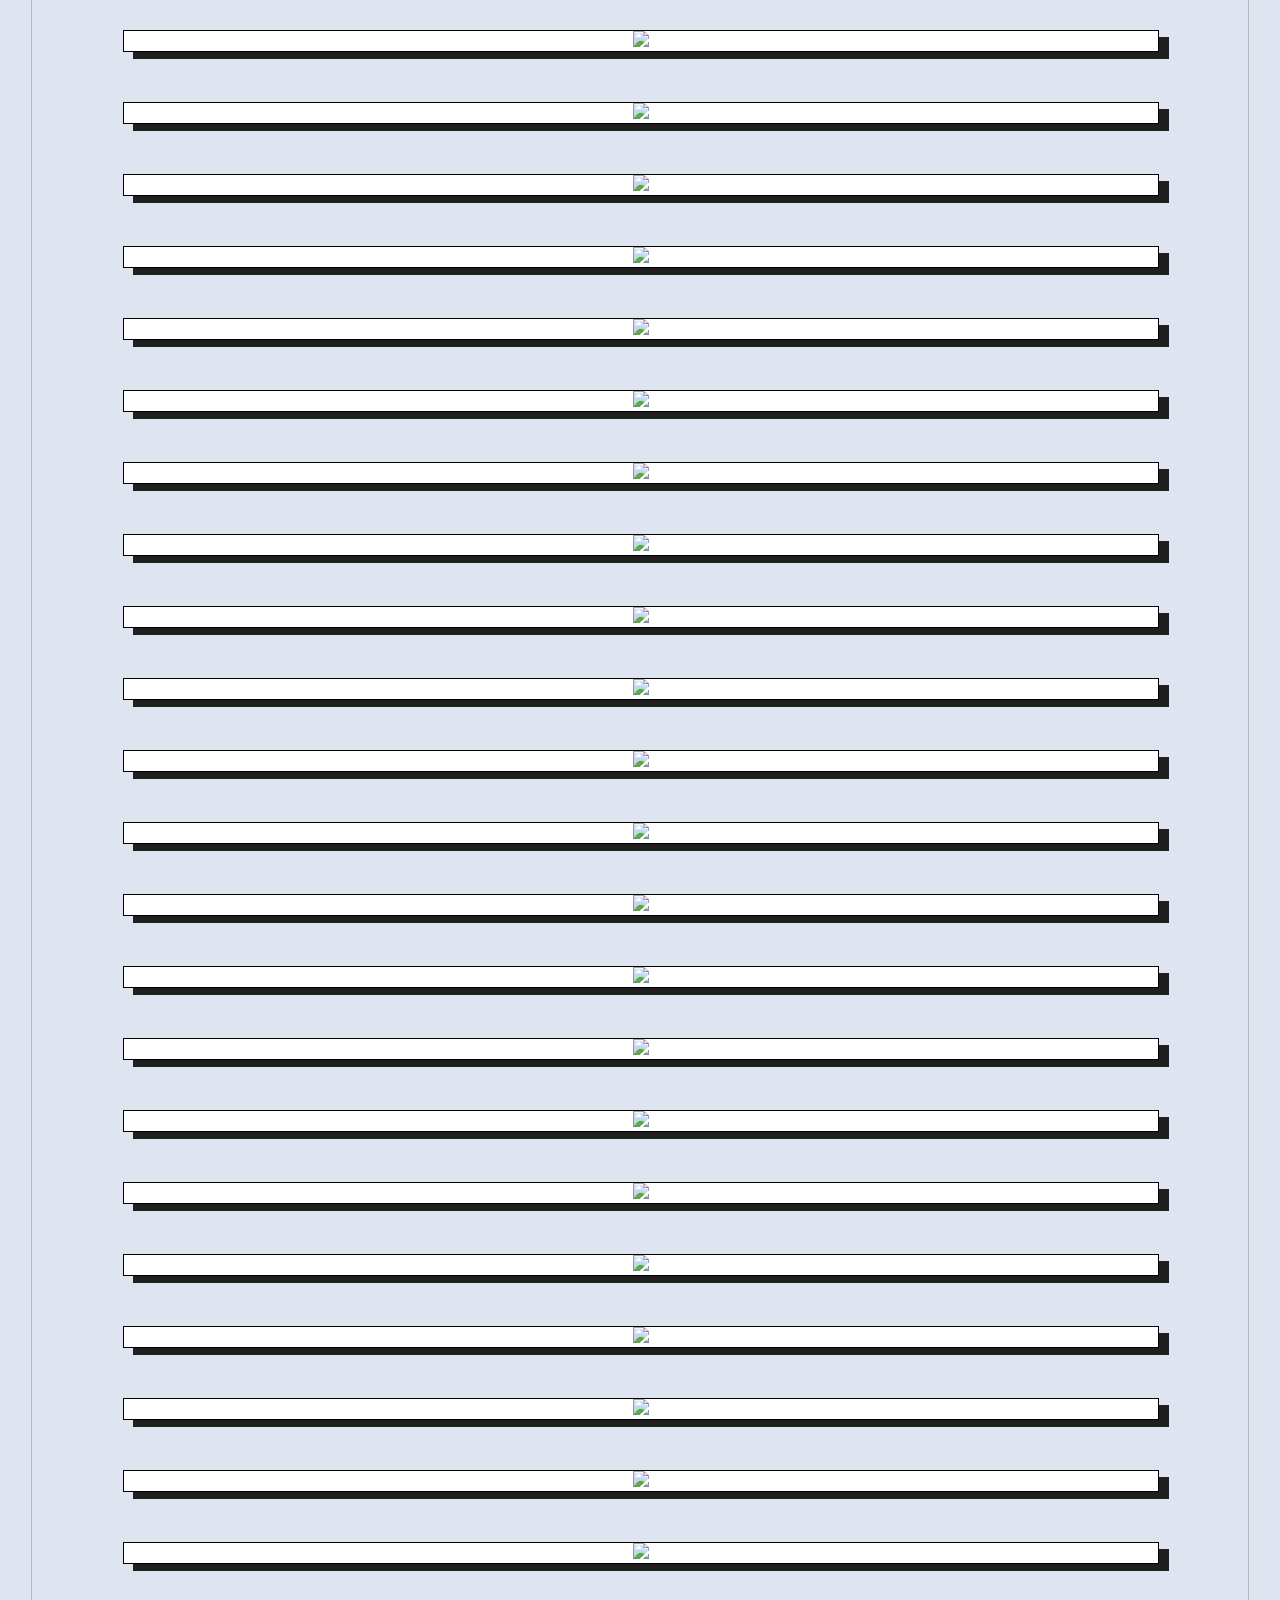
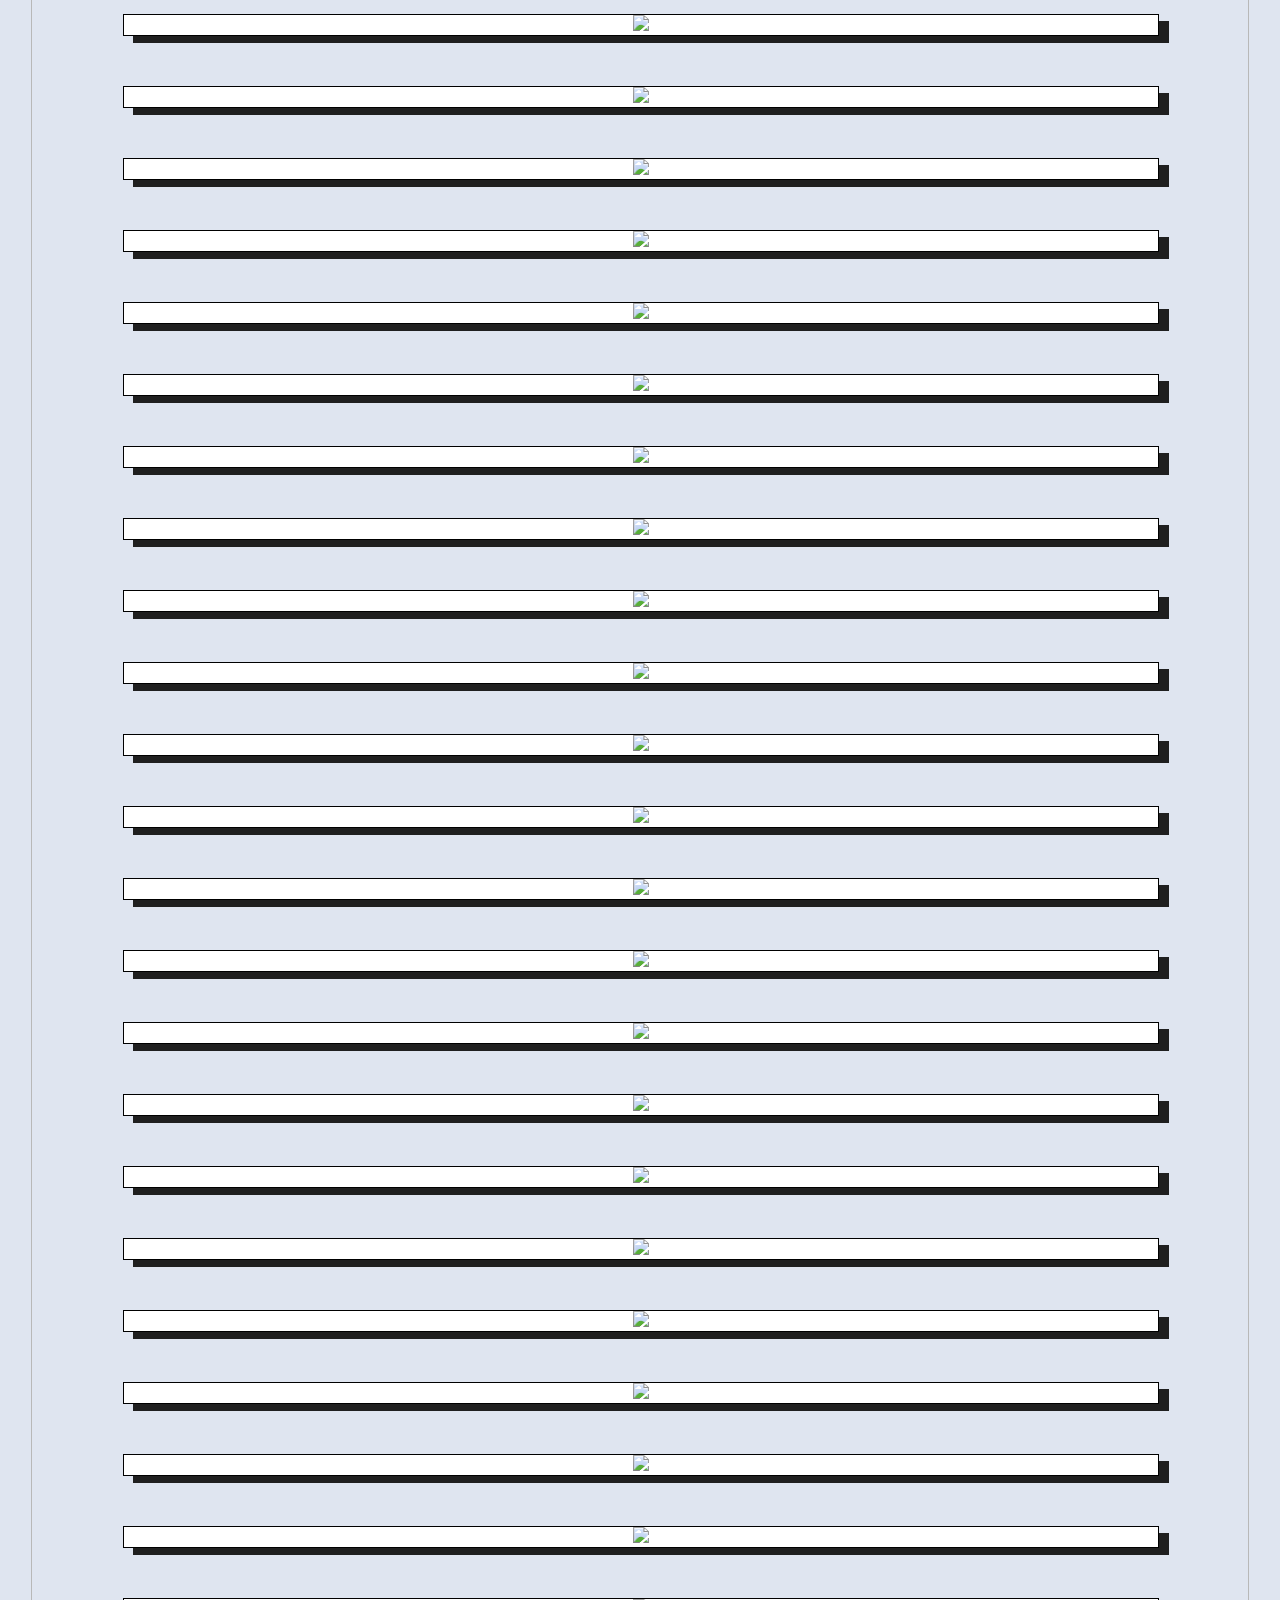
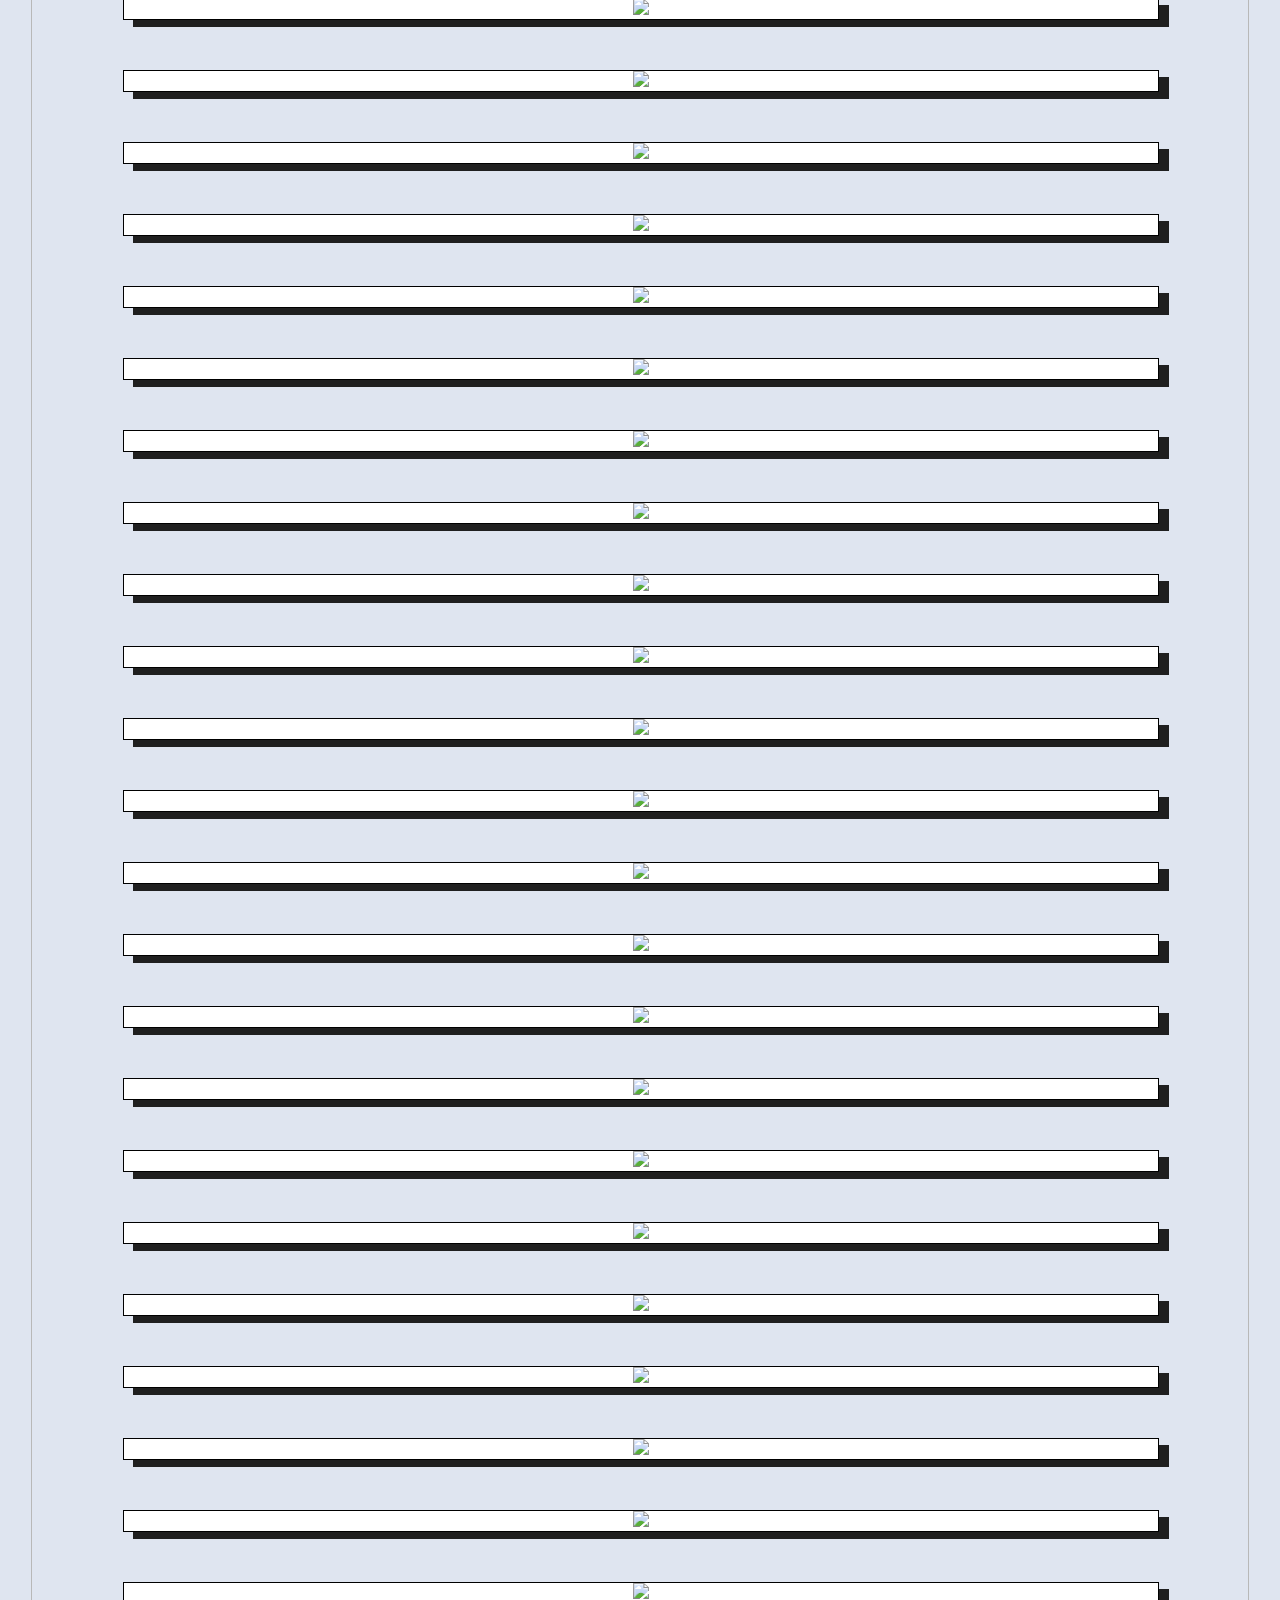
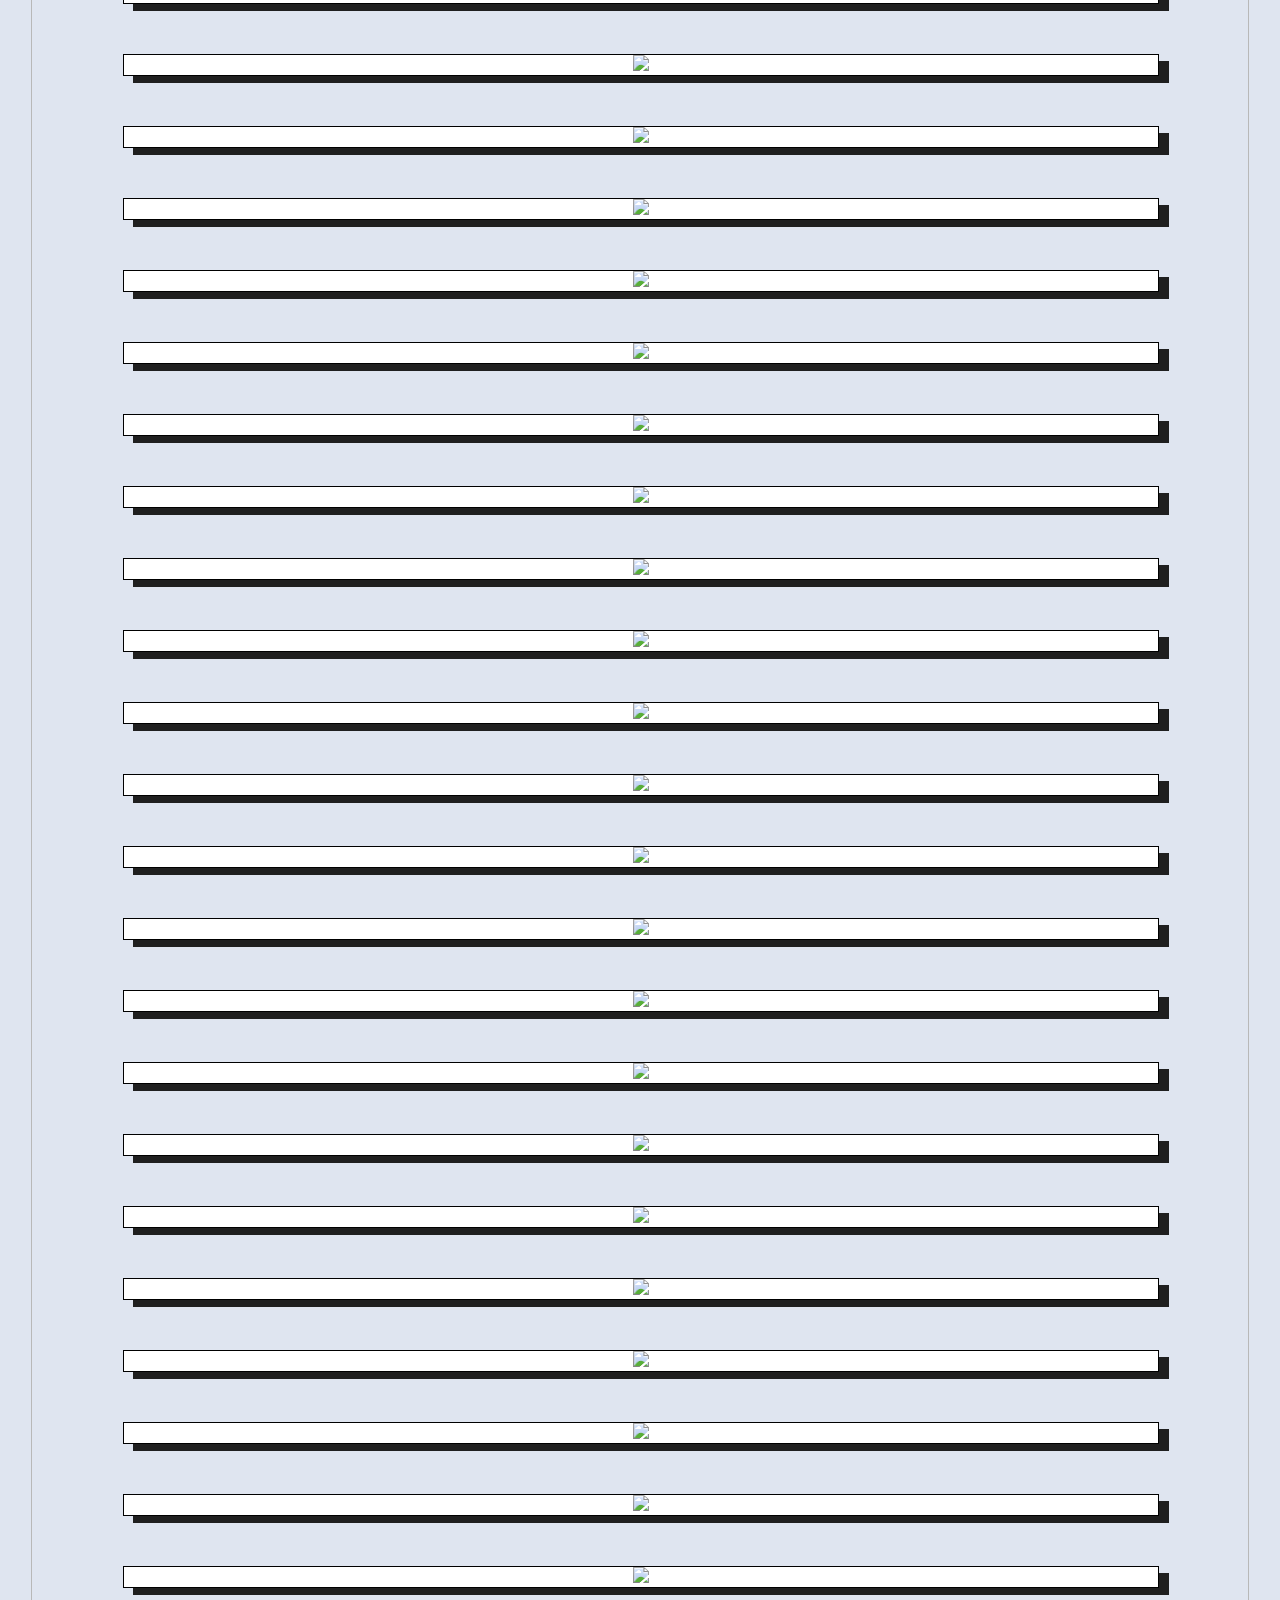
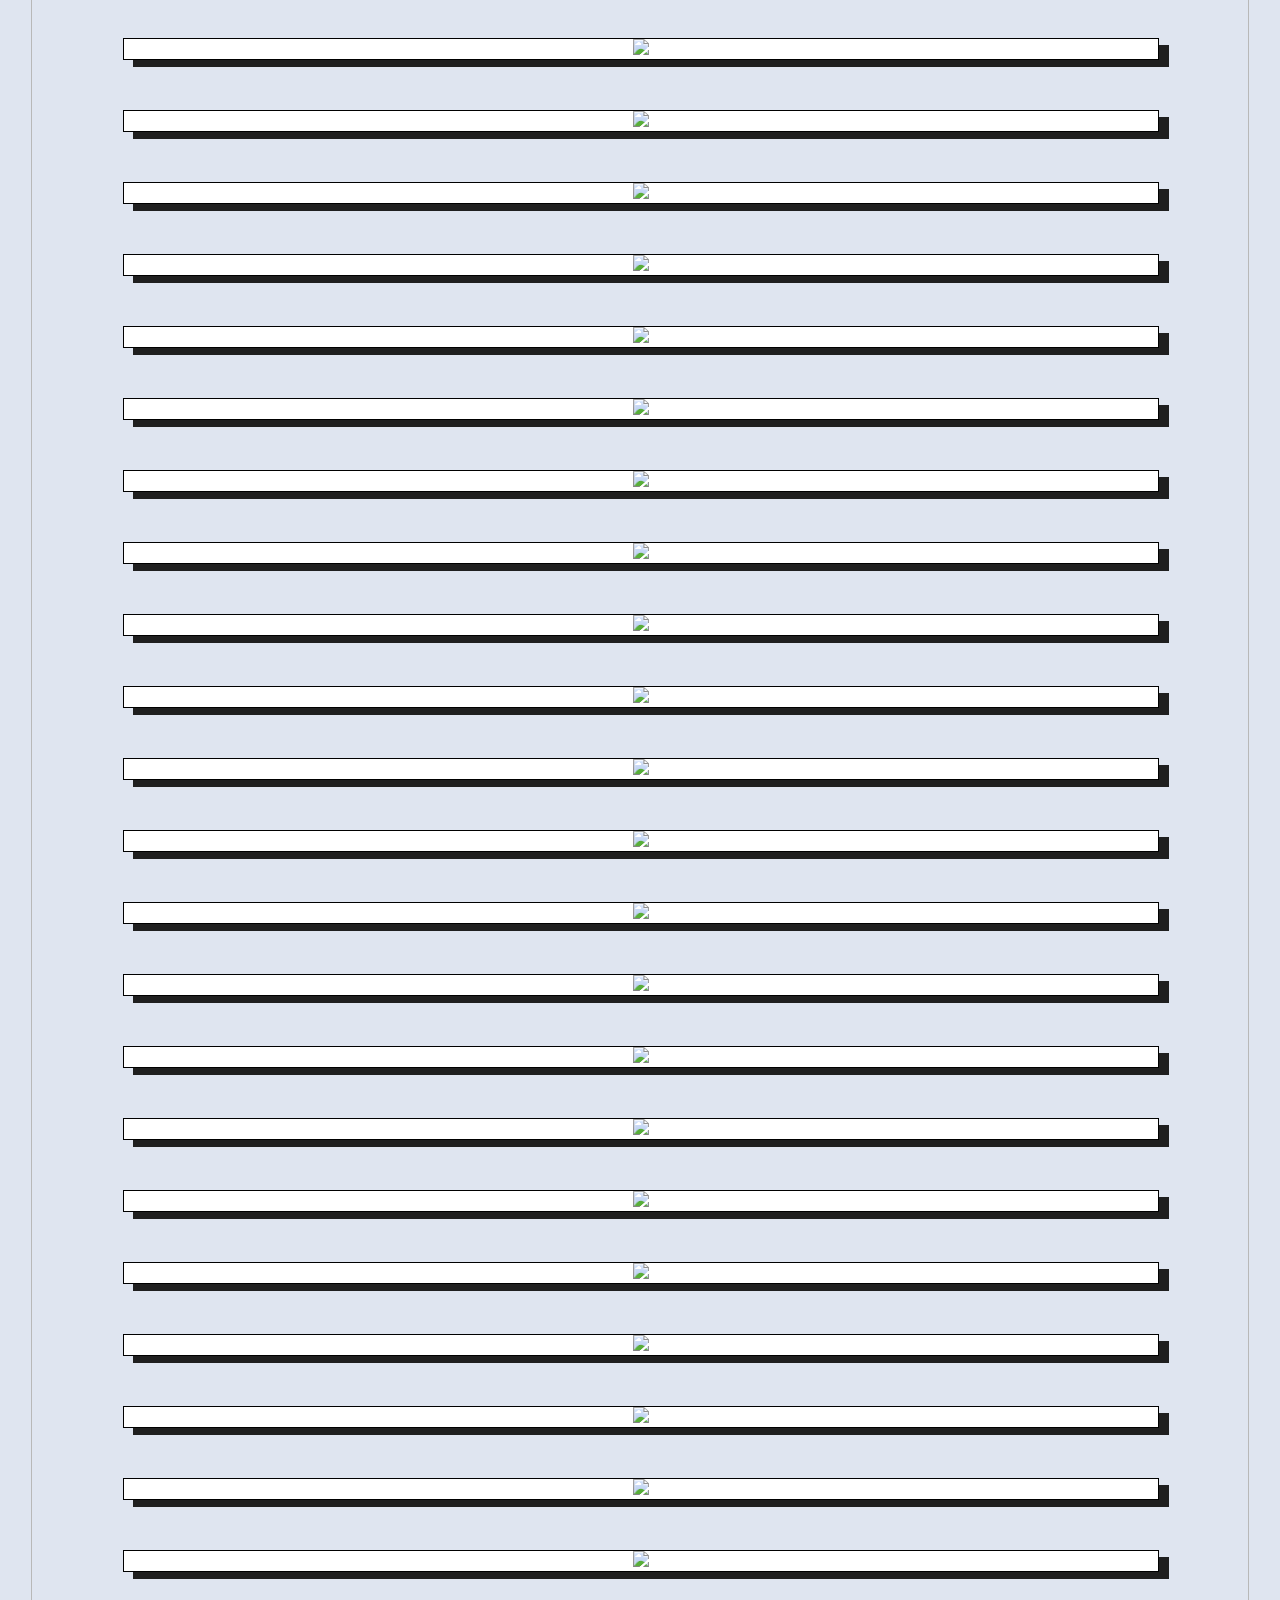
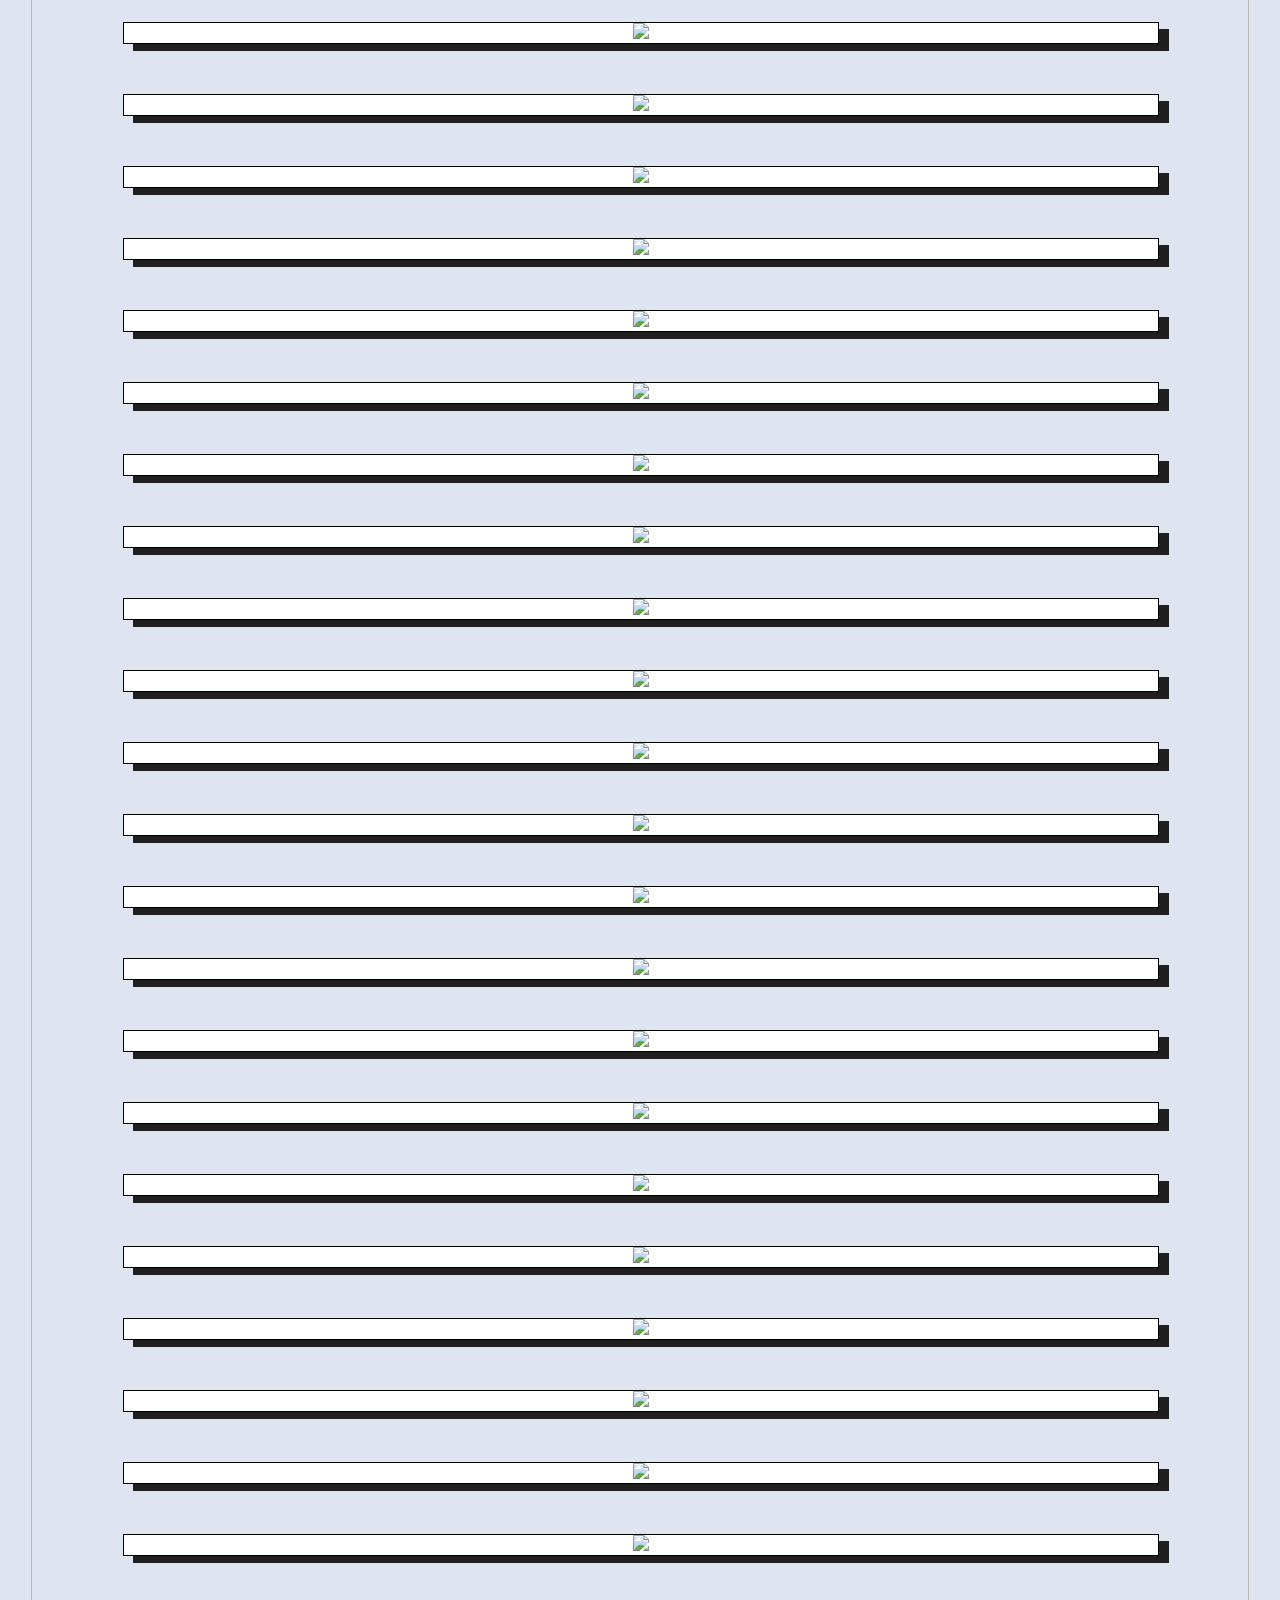
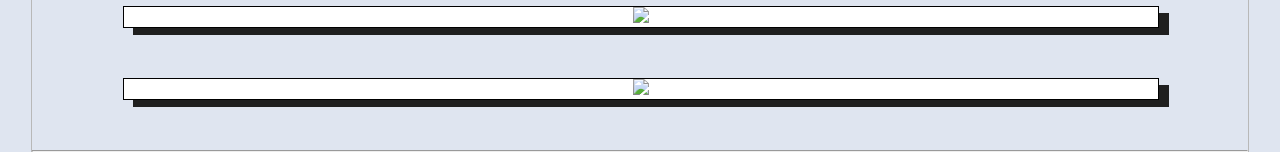
==== commit 86e2a3a6: "Add files via upload" ====
--- a/gallery.html
+++ b/gallery.html
@@ -20,108 +20,1807 @@
 		</div>
 
 
-		<div class="gallery">
-			<div class="img">
-				<img src="gallery/1.jpg">
-			</div>
-			<div class="img">
-				<img src="gallery/2.jpg">
-			</div>
-			<div class="img">
-				<img src="gallery/3.jpg">
-			</div>
-			<div class="img">
-				<img src="gallery/4.jpg">
-			</div>
-			<div class="img">
-				<img src="gallery/5.jpg">
-			</div>
-			<div class="img">
-				<img src="gallery/6.jpg">
-			</div>
-			<div class="img">
-				<img src="gallery/7.jpg">
-			</div>
-			<div class="img">
-				<img src="gallery/8.jpg">
-			</div>
-			<div class="img">
-				<img src="gallery/9.jpg">
-			</div>
-			<div class="img">
-				<img src="gallery/10.jpg">
-			</div>
-			<div class="img">
-				<img src="gallery/11.jpg">
-			</div>
-			<div class="img">
-				<img src="gallery/12.jpg">
-			</div>
-			<div class="img">
-				<img src="gallery/13.jpg">
-			</div>
-			<div class="img">
-				<img src="gallery/14.jpg">
-			</div>
-			<div class="img">
-				<img src="gallery/15.jpg">
-			</div>
-			<div class="img">
-				<img src="gallery/16.jpg">
-			</div>
-			<div class="img">
-				<img src="gallery/17.jpg">
-			</div>
-			<div class="img">
-				<img src="gallery/18.jpg">
-			</div>
-			<div class="img">
-				<img src="gallery/19.jpg">
-			</div>
-			<div class="img">
-				<img src="gallery/20.jpg">
-			</div>
-			<div class="img">
-				<img src="gallery/21.jpg">
-			</div>
-			<div class="img">
-				<img src="gallery/22.jpg">
-			</div>
-			<div class="img">
-				<img src="gallery/23.jpg">
-			</div>
-			<div class="img">
-				<img src="gallery/24.jpg">
-			</div>
-			<div class="img">
-				<img src="gallery/25.jpg">
-			</div>
-			<div class="img">
-				<img src="gallery/26.jpg">
-			</div>
-			<div class="img">
-				<img src="gallery/27.jpg">
-			</div>
-			<div class="img">
-				<img src="gallery/28.jpg">
-			</div>
-			<div class="img">
-				<img src="gallery/29.jpg">
-			</div>
-			<div class="img">
-				<img src="gallery/30.jpg">
-			</div>
-			<div class="img">
-				<img src="gallery/31.jpg">
-			</div>
-			<div class="img">
-				<img src="gallery/32.jpg">
-			</div>
-			<div class="img">
-				<img src="gallery/33.jpg">
-			</div>
-		</div>
-        
+
+        <div class="text_block">
+			<div class="parent">
+				<div class="top">
+					<img class="pic" src="gallery\landscape\0.jpg">
+				</div>
+			</div>
+		</div>
+    
+
+        <div class="text_block">
+			<div class="parent">
+				<div class="top">
+					<img class="pic" src="gallery\landscape\1.jpg">
+				</div>
+			</div>
+		</div>
+    
+
+        <div class="text_block">
+			<div class="parent">
+				<div class="top">
+					<img class="pic" src="gallery\landscape\2.jpg">
+				</div>
+			</div>
+		</div>
+    
+
+        <div class="text_block">
+			<div class="parent">
+				<div class="top">
+					<img class="pic" src="gallery\landscape\3.jpg">
+				</div>
+			</div>
+		</div>
+    
+
+        <div class="text_block">
+			<div class="parent">
+				<div class="top">
+					<img class="pic" src="gallery\landscape\4.jpg">
+				</div>
+			</div>
+		</div>
+    
+
+        <div class="text_block">
+			<div class="parent">
+				<div class="top">
+					<img class="pic" src="gallery\landscape\5.jpg">
+				</div>
+			</div>
+		</div>
+    
+
+        <div class="text_block">
+			<div class="parent">
+				<div class="top">
+					<img class="pic" src="gallery\landscape\6.jpg">
+				</div>
+			</div>
+		</div>
+    
+
+        <div class="text_block">
+			<div class="parent">
+				<div class="top">
+					<img class="pic" src="gallery\landscape\7.jpg">
+				</div>
+			</div>
+		</div>
+    
+
+        <div class="text_block">
+			<div class="parent">
+				<div class="top">
+					<img class="pic" src="gallery\landscape\8.jpg">
+				</div>
+			</div>
+		</div>
+    
+
+        <div class="text_block">
+			<div class="parent">
+				<div class="top">
+					<img class="pic" src="gallery\landscape\9.jpg">
+				</div>
+			</div>
+		</div>
+    
+
+        <div class="text_block">
+			<div class="parent">
+				<div class="top">
+					<img class="pic" src="gallery\landscape\10.jpg">
+				</div>
+			</div>
+		</div>
+    
+
+        <div class="text_block">
+			<div class="parent">
+				<div class="top">
+					<img class="pic" src="gallery\landscape\11.jpg">
+				</div>
+			</div>
+		</div>
+    
+
+        <div class="text_block">
+			<div class="parent">
+				<div class="top">
+					<img class="pic" src="gallery\landscape\12.jpg">
+				</div>
+			</div>
+		</div>
+    
+
+        <div class="text_block">
+			<div class="parent">
+				<div class="top">
+					<img class="pic" src="gallery\landscape\13.jpg">
+				</div>
+			</div>
+		</div>
+    
+
+        <div class="text_block">
+			<div class="parent">
+				<div class="top">
+					<img class="pic" src="gallery\landscape\14.jpg">
+				</div>
+			</div>
+		</div>
+    
+
+        <div class="text_block">
+			<div class="parent">
+				<div class="top">
+					<img class="pic" src="gallery\landscape\15.jpg">
+				</div>
+			</div>
+		</div>
+    
+
+        <div class="text_block">
+			<div class="parent">
+				<div class="top">
+					<img class="pic" src="gallery\landscape\16.jpg">
+				</div>
+			</div>
+		</div>
+    
+
+        <div class="text_block">
+			<div class="parent">
+				<div class="top">
+					<img class="pic" src="gallery\landscape\17.jpg">
+				</div>
+			</div>
+		</div>
+    
+
+        <div class="text_block">
+			<div class="parent">
+				<div class="top">
+					<img class="pic" src="gallery\landscape\18.jpg">
+				</div>
+			</div>
+		</div>
+    
+
+        <div class="text_block">
+			<div class="parent">
+				<div class="top">
+					<img class="pic" src="gallery\landscape\19.jpg">
+				</div>
+			</div>
+		</div>
+    
+
+        <div class="text_block">
+			<div class="parent">
+				<div class="top">
+					<img class="pic" src="gallery\landscape\20.jpg">
+				</div>
+			</div>
+		</div>
+    
+
+        <div class="text_block">
+			<div class="parent">
+				<div class="top">
+					<img class="pic" src="gallery\landscape\21.jpg">
+				</div>
+			</div>
+		</div>
+    
+
+        <div class="text_block">
+			<div class="parent">
+				<div class="top">
+					<img class="pic" src="gallery\landscape\22.jpg">
+				</div>
+			</div>
+		</div>
+    
+
+        <div class="text_block">
+			<div class="parent">
+				<div class="top">
+					<img class="pic" src="gallery\landscape\23.jpg">
+				</div>
+			</div>
+		</div>
+    
+
+        <div class="text_block">
+			<div class="parent">
+				<div class="top">
+					<img class="pic" src="gallery\landscape\24.jpg">
+				</div>
+			</div>
+		</div>
+    
+
+        <div class="text_block">
+			<div class="parent">
+				<div class="top">
+					<img class="pic" src="gallery\landscape\25.jpg">
+				</div>
+			</div>
+		</div>
+    
+
+        <div class="text_block">
+			<div class="parent">
+				<div class="top">
+					<img class="pic" src="gallery\landscape\26.jpg">
+				</div>
+			</div>
+		</div>
+    
+
+        <div class="text_block">
+			<div class="parent">
+				<div class="top">
+					<img class="pic" src="gallery\landscape\27.jpg">
+				</div>
+			</div>
+		</div>
+    
+
+        <div class="text_block">
+			<div class="parent">
+				<div class="top">
+					<img class="pic" src="gallery\landscape\28.jpg">
+				</div>
+			</div>
+		</div>
+    
+
+        <div class="text_block">
+			<div class="parent">
+				<div class="top">
+					<img class="pic" src="gallery\landscape\29.jpg">
+				</div>
+			</div>
+		</div>
+    
+
+        <div class="text_block">
+			<div class="parent">
+				<div class="top">
+					<img class="pic" src="gallery\landscape\30.jpg">
+				</div>
+			</div>
+		</div>
+    
+
+        <div class="text_block">
+			<div class="parent">
+				<div class="top">
+					<img class="pic" src="gallery\landscape\31.jpg">
+				</div>
+			</div>
+		</div>
+    
+
+        <div class="text_block">
+			<div class="parent">
+				<div class="top">
+					<img class="pic" src="gallery\landscape\32.jpg">
+				</div>
+			</div>
+		</div>
+    
+
+        <div class="text_block">
+			<div class="parent">
+				<div class="top">
+					<img class="pic" src="gallery\landscape\33.jpg">
+				</div>
+			</div>
+		</div>
+    
+
+        <div class="text_block">
+			<div class="parent">
+				<div class="top">
+					<img class="pic" src="gallery\landscape\34.jpg">
+				</div>
+			</div>
+		</div>
+    
+
+        <div class="text_block">
+			<div class="parent">
+				<div class="top">
+					<img class="pic" src="gallery\landscape\35.jpg">
+				</div>
+			</div>
+		</div>
+    
+
+        <div class="text_block">
+			<div class="parent">
+				<div class="top">
+					<img class="pic" src="gallery\landscape\36.jpg">
+				</div>
+			</div>
+		</div>
+    
+
+        <div class="text_block">
+			<div class="parent">
+				<div class="top">
+					<img class="pic" src="gallery\landscape\37.jpg">
+				</div>
+			</div>
+		</div>
+    
+
+        <div class="text_block">
+			<div class="parent">
+				<div class="top">
+					<img class="pic" src="gallery\landscape\38.jpg">
+				</div>
+			</div>
+		</div>
+    
+
+        <div class="text_block">
+			<div class="parent">
+				<div class="top">
+					<img class="pic" src="gallery\landscape\39.jpg">
+				</div>
+			</div>
+		</div>
+    
+
+        <div class="text_block">
+			<div class="parent">
+				<div class="top">
+					<img class="pic" src="gallery\landscape\40.jpg">
+				</div>
+			</div>
+		</div>
+    
+
+        <div class="text_block">
+			<div class="parent">
+				<div class="top">
+					<img class="pic" src="gallery\landscape\41.jpg">
+				</div>
+			</div>
+		</div>
+    
+
+        <div class="text_block">
+			<div class="parent">
+				<div class="top">
+					<img class="pic" src="gallery\landscape\42.jpg">
+				</div>
+			</div>
+		</div>
+    
+
+        <div class="text_block">
+			<div class="parent">
+				<div class="top">
+					<img class="pic" src="gallery\landscape\43.jpg">
+				</div>
+			</div>
+		</div>
+    
+
+        <div class="text_block">
+			<div class="parent">
+				<div class="top">
+					<img class="pic" src="gallery\landscape\44.jpg">
+				</div>
+			</div>
+		</div>
+    
+
+        <div class="text_block">
+			<div class="parent">
+				<div class="top">
+					<img class="pic" src="gallery\landscape\45.jpg">
+				</div>
+			</div>
+		</div>
+    
+
+        <div class="text_block">
+			<div class="parent">
+				<div class="top">
+					<img class="pic" src="gallery\landscape\46.jpg">
+				</div>
+			</div>
+		</div>
+    
+
+        <div class="text_block">
+			<div class="parent">
+				<div class="top">
+					<img class="pic" src="gallery\landscape\47.jpg">
+				</div>
+			</div>
+		</div>
+    
+
+        <div class="text_block">
+			<div class="parent">
+				<div class="top">
+					<img class="pic" src="gallery\landscape\48.jpg">
+				</div>
+			</div>
+		</div>
+    
+
+        <div class="text_block">
+			<div class="parent">
+				<div class="top">
+					<img class="pic" src="gallery\landscape\49.jpg">
+				</div>
+			</div>
+		</div>
+    
+
+        <div class="text_block">
+			<div class="parent">
+				<div class="top">
+					<img class="pic" src="gallery\landscape\50.jpg">
+				</div>
+			</div>
+		</div>
+    
+
+        <div class="text_block">
+			<div class="parent">
+				<div class="top">
+					<img class="pic" src="gallery\landscape\51.jpg">
+				</div>
+			</div>
+		</div>
+    
+
+        <div class="text_block">
+			<div class="parent">
+				<div class="top">
+					<img class="pic" src="gallery\landscape\52.jpg">
+				</div>
+			</div>
+		</div>
+    
+
+        <div class="text_block">
+			<div class="parent">
+				<div class="top">
+					<img class="pic" src="gallery\landscape\53.jpg">
+				</div>
+			</div>
+		</div>
+    
+
+        <div class="text_block">
+			<div class="parent">
+				<div class="top">
+					<img class="pic" src="gallery\landscape\54.jpg">
+				</div>
+			</div>
+		</div>
+    
+
+        <div class="text_block">
+			<div class="parent">
+				<div class="top">
+					<img class="pic" src="gallery\landscape\55.jpg">
+				</div>
+			</div>
+		</div>
+    
+
+        <div class="text_block">
+			<div class="parent">
+				<div class="top">
+					<img class="pic" src="gallery\landscape\56.jpg">
+				</div>
+			</div>
+		</div>
+    
+
+        <div class="text_block">
+			<div class="parent">
+				<div class="top">
+					<img class="pic" src="gallery\landscape\57.jpg">
+				</div>
+			</div>
+		</div>
+    
+
+        <div class="text_block">
+			<div class="parent">
+				<div class="top">
+					<img class="pic" src="gallery\landscape\58.jpg">
+				</div>
+			</div>
+		</div>
+    
+
+        <div class="text_block">
+			<div class="parent">
+				<div class="top">
+					<img class="pic" src="gallery\landscape\59.jpg">
+				</div>
+			</div>
+		</div>
+    
+
+        <div class="text_block">
+			<div class="parent">
+				<div class="top">
+					<img class="pic" src="gallery\landscape\60.jpg">
+				</div>
+			</div>
+		</div>
+    
+
+        <div class="text_block">
+			<div class="parent">
+				<div class="top">
+					<img class="pic" src="gallery\landscape\61.jpg">
+				</div>
+			</div>
+		</div>
+    
+
+        <div class="text_block">
+			<div class="parent">
+				<div class="top">
+					<img class="pic" src="gallery\landscape\62.jpg">
+				</div>
+			</div>
+		</div>
+    
+
+        <div class="text_block">
+			<div class="parent">
+				<div class="top">
+					<img class="pic" src="gallery\landscape\63.jpg">
+				</div>
+			</div>
+		</div>
+    
+
+        <div class="text_block">
+			<div class="parent">
+				<div class="top">
+					<img class="pic" src="gallery\landscape\64.jpg">
+				</div>
+			</div>
+		</div>
+    
+
+        <div class="text_block">
+			<div class="parent">
+				<div class="top">
+					<img class="pic" src="gallery\landscape\65.jpg">
+				</div>
+			</div>
+		</div>
+    
+
+        <div class="text_block">
+			<div class="parent">
+				<div class="top">
+					<img class="pic" src="gallery\landscape\66.jpg">
+				</div>
+			</div>
+		</div>
+    
+
+        <div class="text_block">
+			<div class="parent">
+				<div class="top">
+					<img class="pic" src="gallery\landscape\67.jpg">
+				</div>
+			</div>
+		</div>
+    
+
+        <div class="text_block">
+			<div class="parent">
+				<div class="top">
+					<img class="pic" src="gallery\landscape\68.jpg">
+				</div>
+			</div>
+		</div>
+    
+
+        <div class="text_block">
+			<div class="parent">
+				<div class="top">
+					<img class="pic" src="gallery\landscape\69.jpg">
+				</div>
+			</div>
+		</div>
+    
+
+        <div class="text_block">
+			<div class="parent">
+				<div class="top">
+					<img class="pic" src="gallery\landscape\70.jpg">
+				</div>
+			</div>
+		</div>
+    
+
+        <div class="text_block">
+			<div class="parent">
+				<div class="top">
+					<img class="pic" src="gallery\landscape\71.jpg">
+				</div>
+			</div>
+		</div>
+    
+
+        <div class="text_block">
+			<div class="parent">
+				<div class="top">
+					<img class="pic" src="gallery\landscape\72.jpg">
+				</div>
+			</div>
+		</div>
+    
+
+        <div class="text_block">
+			<div class="parent">
+				<div class="top">
+					<img class="pic" src="gallery\landscape\73.jpg">
+				</div>
+			</div>
+		</div>
+    
+
+        <div class="text_block">
+			<div class="parent">
+				<div class="top">
+					<img class="pic" src="gallery\landscape\74.jpg">
+				</div>
+			</div>
+		</div>
+    
+
+        <div class="text_block">
+			<div class="parent">
+				<div class="top">
+					<img class="pic" src="gallery\landscape\75.jpg">
+				</div>
+			</div>
+		</div>
+    
+
+        <div class="text_block">
+			<div class="parent">
+				<div class="top">
+					<img class="pic" src="gallery\landscape\76.jpg">
+				</div>
+			</div>
+		</div>
+    
+
+        <div class="text_block">
+			<div class="parent">
+				<div class="top">
+					<img class="pic" src="gallery\landscape\77.jpg">
+				</div>
+			</div>
+		</div>
+    
+
+        <div class="text_block">
+			<div class="parent">
+				<div class="top">
+					<img class="pic" src="gallery\landscape\78.jpg">
+				</div>
+			</div>
+		</div>
+    
+
+        <div class="text_block">
+			<div class="parent">
+				<div class="top">
+					<img class="pic" src="gallery\landscape\79.jpg">
+				</div>
+			</div>
+		</div>
+    
+
+        <div class="text_block">
+			<div class="parent">
+				<div class="top">
+					<img class="pic" src="gallery\landscape\80.jpg">
+				</div>
+			</div>
+		</div>
+    
+
+        <div class="text_block">
+			<div class="parent">
+				<div class="top">
+					<img class="pic" src="gallery\landscape\81.jpg">
+				</div>
+			</div>
+		</div>
+    
+
+        <div class="text_block">
+			<div class="parent">
+				<div class="top">
+					<img class="pic" src="gallery\landscape\82.jpg">
+				</div>
+			</div>
+		</div>
+    
+
+        <div class="text_block">
+			<div class="parent">
+				<div class="top">
+					<img class="pic" src="gallery\landscape\83.jpg">
+				</div>
+			</div>
+		</div>
+    
+
+        <div class="text_block">
+			<div class="parent">
+				<div class="top">
+					<img class="pic" src="gallery\landscape\84.jpg">
+				</div>
+			</div>
+		</div>
+    
+
+        <div class="text_block">
+			<div class="parent">
+				<div class="top">
+					<img class="pic" src="gallery\landscape\85.jpg">
+				</div>
+			</div>
+		</div>
+    
+
+        <div class="text_block">
+			<div class="parent">
+				<div class="top">
+					<img class="pic" src="gallery\landscape\86.jpg">
+				</div>
+			</div>
+		</div>
+    
+
+        <div class="text_block">
+			<div class="parent">
+				<div class="top">
+					<img class="pic" src="gallery\landscape\87.jpg">
+				</div>
+			</div>
+		</div>
+    
+
+        <div class="text_block">
+			<div class="parent">
+				<div class="top">
+					<img class="pic" src="gallery\landscape\88.jpg">
+				</div>
+			</div>
+		</div>
+    
+
+        <div class="text_block">
+			<div class="parent">
+				<div class="top">
+					<img class="pic" src="gallery\landscape\89.jpg">
+				</div>
+			</div>
+		</div>
+    
+
+        <div class="text_block">
+			<div class="parent">
+				<div class="top">
+					<img class="pic" src="gallery\landscape\90.jpg">
+				</div>
+			</div>
+		</div>
+    
+
+        <div class="text_block">
+			<div class="parent">
+				<div class="top">
+					<img class="pic" src="gallery\landscape\91.jpg">
+				</div>
+			</div>
+		</div>
+    
+
+        <div class="text_block">
+			<div class="parent">
+				<div class="top">
+					<img class="pic" src="gallery\landscape\92.jpg">
+				</div>
+			</div>
+		</div>
+    
+
+        <div class="text_block">
+			<div class="parent">
+				<div class="top">
+					<img class="pic" src="gallery\landscape\93.jpg">
+				</div>
+			</div>
+		</div>
+    
+
+        <div class="text_block">
+			<div class="parent">
+				<div class="top">
+					<img class="pic" src="gallery\landscape\94.jpg">
+				</div>
+			</div>
+		</div>
+    
+
+        <div class="text_block">
+			<div class="parent">
+				<div class="top">
+					<img class="pic" src="gallery\landscape\95.jpg">
+				</div>
+			</div>
+		</div>
+    
+
+        <div class="text_block">
+			<div class="parent">
+				<div class="top">
+					<img class="pic" src="gallery\landscape\96.jpg">
+				</div>
+			</div>
+		</div>
+    
+
+        <div class="text_block">
+			<div class="parent">
+				<div class="top">
+					<img class="pic" src="gallery\landscape\97.jpg">
+				</div>
+			</div>
+		</div>
+    
+
+        <div class="text_block">
+			<div class="parent">
+				<div class="top">
+					<img class="pic" src="gallery\landscape\98.jpg">
+				</div>
+			</div>
+		</div>
+    
+
+        <div class="text_block">
+			<div class="parent">
+				<div class="top">
+					<img class="pic" src="gallery\landscape\99.jpg">
+				</div>
+			</div>
+		</div>
+    
+
+        <div class="text_block">
+			<div class="parent">
+				<div class="top">
+					<img class="pic" src="gallery\landscape\100.jpg">
+				</div>
+			</div>
+		</div>
+    
+
+        <div class="text_block">
+			<div class="parent">
+				<div class="top">
+					<img class="pic" src="gallery\landscape\101.jpg">
+				</div>
+			</div>
+		</div>
+    
+
+        <div class="text_block">
+			<div class="parent">
+				<div class="top">
+					<img class="pic" src="gallery\landscape\102.jpg">
+				</div>
+			</div>
+		</div>
+    
+
+        <div class="text_block">
+			<div class="parent">
+				<div class="top">
+					<img class="pic" src="gallery\landscape\103.jpg">
+				</div>
+			</div>
+		</div>
+    
+
+        <div class="text_block">
+			<div class="parent">
+				<div class="top">
+					<img class="pic" src="gallery\landscape\104.jpg">
+				</div>
+			</div>
+		</div>
+    
+
+        <div class="text_block">
+			<div class="parent">
+				<div class="top">
+					<img class="pic" src="gallery\landscape\105.jpg">
+				</div>
+			</div>
+		</div>
+    
+
+        <div class="text_block">
+			<div class="parent">
+				<div class="top">
+					<img class="pic" src="gallery\landscape\106.jpg">
+				</div>
+			</div>
+		</div>
+    
+
+        <div class="text_block">
+			<div class="parent">
+				<div class="top">
+					<img class="pic" src="gallery\landscape\107.jpg">
+				</div>
+			</div>
+		</div>
+    
+
+        <div class="text_block">
+			<div class="parent">
+				<div class="top">
+					<img class="pic" src="gallery\landscape\108.jpg">
+				</div>
+			</div>
+		</div>
+    
+
+        <div class="text_block">
+			<div class="parent">
+				<div class="top">
+					<img class="pic" src="gallery\landscape\109.jpg">
+				</div>
+			</div>
+		</div>
+    
+
+        <div class="text_block">
+			<div class="parent">
+				<div class="top">
+					<img class="pic" src="gallery\landscape\110.jpg">
+				</div>
+			</div>
+		</div>
+    
+
+        <div class="text_block">
+			<div class="parent">
+				<div class="top">
+					<img class="pic" src="gallery\landscape\111.jpg">
+				</div>
+			</div>
+		</div>
+    
+
+        <div class="text_block">
+			<div class="parent">
+				<div class="top">
+					<img class="pic" src="gallery\landscape\112.jpg">
+				</div>
+			</div>
+		</div>
+    
+
+        <div class="text_block">
+			<div class="parent">
+				<div class="top">
+					<img class="pic" src="gallery\landscape\113.jpg">
+				</div>
+			</div>
+		</div>
+    
+
+        <div class="text_block">
+			<div class="parent">
+				<div class="top">
+					<img class="pic" src="gallery\landscape\114.jpg">
+				</div>
+			</div>
+		</div>
+    
+
+        <div class="text_block">
+			<div class="parent">
+				<div class="top">
+					<img class="pic" src="gallery\landscape\115.jpg">
+				</div>
+			</div>
+		</div>
+    
+
+        <div class="text_block">
+			<div class="parent">
+				<div class="top">
+					<img class="pic" src="gallery\landscape\116.jpg">
+				</div>
+			</div>
+		</div>
+    
+
+        <div class="text_block">
+			<div class="parent">
+				<div class="top">
+					<img class="pic" src="gallery\landscape\117.jpg">
+				</div>
+			</div>
+		</div>
+    
+
+        <div class="text_block">
+			<div class="parent">
+				<div class="top">
+					<img class="pic" src="gallery\landscape\118.jpg">
+				</div>
+			</div>
+		</div>
+    
+
+        <div class="text_block">
+			<div class="parent">
+				<div class="top">
+					<img class="pic" src="gallery\landscape\119.jpg">
+				</div>
+			</div>
+		</div>
+    
+
+        <div class="text_block">
+			<div class="parent">
+				<div class="top">
+					<img class="pic" src="gallery\landscape\120.jpg">
+				</div>
+			</div>
+		</div>
+    
+
+        <div class="text_block">
+			<div class="parent">
+				<div class="top">
+					<img class="pic" src="gallery\landscape\121.jpg">
+				</div>
+			</div>
+		</div>
+    
+
+        <div class="text_block">
+			<div class="parent">
+				<div class="top">
+					<img class="pic" src="gallery\landscape\122.jpg">
+				</div>
+			</div>
+		</div>
+    
+
+        <div class="text_block">
+			<div class="parent">
+				<div class="top">
+					<img class="pic" src="gallery\landscape\123.jpg">
+				</div>
+			</div>
+		</div>
+    
+
+        <div class="text_block">
+			<div class="parent">
+				<div class="top">
+					<img class="pic" src="gallery\landscape\124.jpg">
+				</div>
+			</div>
+		</div>
+    
+
+        <div class="text_block">
+			<div class="parent">
+				<div class="top">
+					<img class="pic" src="gallery\landscape\125.jpg">
+				</div>
+			</div>
+		</div>
+    
+
+        <div class="text_block">
+			<div class="parent">
+				<div class="top">
+					<img class="pic" src="gallery\landscape\126.jpg">
+				</div>
+			</div>
+		</div>
+    
+
+        <div class="text_block">
+			<div class="parent">
+				<div class="top">
+					<img class="pic" src="gallery\landscape\127.jpg">
+				</div>
+			</div>
+		</div>
+    
+
+        <div class="text_block">
+			<div class="parent">
+				<div class="top">
+					<img class="pic" src="gallery\landscape\128.jpg">
+				</div>
+			</div>
+		</div>
+    
+
+        <div class="text_block">
+			<div class="parent">
+				<div class="top">
+					<img class="pic" src="gallery\landscape\129.jpg">
+				</div>
+			</div>
+		</div>
+    
+
+        <div class="text_block">
+			<div class="parent">
+				<div class="top">
+					<img class="pic" src="gallery\landscape\130.jpg">
+				</div>
+			</div>
+		</div>
+    
+
+        <div class="text_block">
+			<div class="parent">
+				<div class="top">
+					<img class="pic" src="gallery\landscape\131.jpg">
+				</div>
+			</div>
+		</div>
+    
+
+        <div class="text_block">
+			<div class="parent">
+				<div class="top">
+					<img class="pic" src="gallery\landscape\132.jpg">
+				</div>
+			</div>
+		</div>
+    
+
+        <div class="text_block">
+			<div class="parent">
+				<div class="top">
+					<img class="pic" src="gallery\landscape\133.jpg">
+				</div>
+			</div>
+		</div>
+    
+
+        <div class="text_block">
+			<div class="parent">
+				<div class="top">
+					<img class="pic" src="gallery\landscape\134.jpg">
+				</div>
+			</div>
+		</div>
+    
+
+        <div class="text_block">
+			<div class="parent">
+				<div class="top">
+					<img class="pic" src="gallery\landscape\135.jpg">
+				</div>
+			</div>
+		</div>
+    
+
+        <div class="text_block">
+			<div class="parent">
+				<div class="top">
+					<img class="pic" src="gallery\landscape\136.jpg">
+				</div>
+			</div>
+		</div>
+    
+
+        <div class="text_block">
+			<div class="parent">
+				<div class="top">
+					<img class="pic" src="gallery\landscape\137.jpg">
+				</div>
+			</div>
+		</div>
+    
+
+        <div class="text_block">
+			<div class="parent">
+				<div class="top">
+					<img class="pic" src="gallery\landscape\138.jpg">
+				</div>
+			</div>
+		</div>
+    
+
+        <div class="text_block">
+			<div class="parent">
+				<div class="top">
+					<img class="pic" src="gallery\landscape\139.jpg">
+				</div>
+			</div>
+		</div>
+    
+
+        <div class="text_block">
+			<div class="parent">
+				<div class="top">
+					<img class="pic" src="gallery\landscape\140.jpg">
+				</div>
+			</div>
+		</div>
+    
+
+        <div class="text_block">
+			<div class="parent">
+				<div class="top">
+					<img class="pic" src="gallery\landscape\141.jpg">
+				</div>
+			</div>
+		</div>
+    
+
+        <div class="text_block">
+			<div class="parent">
+				<div class="top">
+					<img class="pic" src="gallery\landscape\142.jpg">
+				</div>
+			</div>
+		</div>
+    
+
+        <div class="text_block">
+			<div class="parent">
+				<div class="top">
+					<img class="pic" src="gallery\landscape\143.jpg">
+				</div>
+			</div>
+		</div>
+    
+
+        <div class="text_block">
+			<div class="parent">
+				<div class="top">
+					<img class="pic" src="gallery\landscape\144.jpg">
+				</div>
+			</div>
+		</div>
+    
+
+        <div class="text_block">
+			<div class="parent">
+				<div class="top">
+					<img class="pic" src="gallery\landscape\145.jpg">
+				</div>
+			</div>
+		</div>
+    
+
+        <div class="text_block">
+			<div class="parent">
+				<div class="top">
+					<img class="pic" src="gallery\landscape\146.jpg">
+				</div>
+			</div>
+		</div>
+    
+
+        <div class="text_block">
+			<div class="parent">
+				<div class="top">
+					<img class="pic" src="gallery\landscape\147.jpg">
+				</div>
+			</div>
+		</div>
+    
+
+        <div class="text_block">
+			<div class="parent">
+				<div class="top">
+					<img class="pic" src="gallery\landscape\148.jpg">
+				</div>
+			</div>
+		</div>
+    
+
+        <div class="text_block">
+			<div class="parent">
+				<div class="top">
+					<img class="pic" src="gallery\landscape\149.jpg">
+				</div>
+			</div>
+		</div>
+    
+
+        <div class="text_block">
+			<div class="parent">
+				<div class="top">
+					<img class="pic" src="gallery\landscape\150.jpg">
+				</div>
+			</div>
+		</div>
+    
+
+        <div class="text_block">
+			<div class="parent">
+				<div class="top">
+					<img class="pic" src="gallery\landscape\151.jpg">
+				</div>
+			</div>
+		</div>
+    
+
+        <div class="text_block">
+			<div class="parent">
+				<div class="top">
+					<img class="pic" src="gallery\landscape\152.jpg">
+				</div>
+			</div>
+		</div>
+    
+
+        <div class="text_block">
+			<div class="parent">
+				<div class="top">
+					<img class="pic" src="gallery\landscape\153.jpg">
+				</div>
+			</div>
+		</div>
+    
+
+        <div class="text_block">
+			<div class="parent">
+				<div class="top">
+					<img class="pic" src="gallery\landscape\154.jpg">
+				</div>
+			</div>
+		</div>
+    
+
+        <div class="text_block">
+			<div class="parent">
+				<div class="top">
+					<img class="pic" src="gallery\landscape\155.jpg">
+				</div>
+			</div>
+		</div>
+    
+
+        <div class="text_block">
+			<div class="parent">
+				<div class="top">
+					<img class="pic" src="gallery\landscape\156.jpg">
+				</div>
+			</div>
+		</div>
+    
+
+        <div class="text_block">
+			<div class="parent">
+				<div class="top">
+					<img class="pic" src="gallery\landscape\157.jpg">
+				</div>
+			</div>
+		</div>
+    
+
+        <div class="text_block">
+			<div class="parent">
+				<div class="top">
+					<img class="pic" src="gallery\landscape\158.jpg">
+				</div>
+			</div>
+		</div>
+    
+
+        <div class="text_block">
+			<div class="parent">
+				<div class="top">
+					<img class="pic" src="gallery\landscape\159.jpg">
+				</div>
+			</div>
+		</div>
+    
+
+        <div class="text_block">
+			<div class="parent">
+				<div class="top">
+					<img class="pic" src="gallery\landscape\160.jpg">
+				</div>
+			</div>
+		</div>
+    
+
+        <div class="text_block">
+			<div class="parent">
+				<div class="top">
+					<img class="pic" src="gallery\landscape\161.jpg">
+				</div>
+			</div>
+		</div>
+    
+
+        <div class="text_block">
+			<div class="parent">
+				<div class="top">
+					<img class="pic" src="gallery\landscape\162.jpg">
+				</div>
+			</div>
+		</div>
+    
+
+        <div class="text_block">
+			<div class="parent">
+				<div class="top">
+					<img class="pic" src="gallery\landscape\163.jpg">
+				</div>
+			</div>
+		</div>
+    
+
+        <div class="text_block">
+			<div class="parent">
+				<div class="top">
+					<img class="pic" src="gallery\landscape\164.jpg">
+				</div>
+			</div>
+		</div>
+    
+
+        <div class="text_block">
+			<div class="parent">
+				<div class="top">
+					<img class="pic" src="gallery\landscape\165.jpg">
+				</div>
+			</div>
+		</div>
+    
+
+        <div class="text_block">
+			<div class="parent">
+				<div class="top">
+					<img class="pic" src="gallery\landscape\166.jpg">
+				</div>
+			</div>
+		</div>
+    
+
+        <div class="text_block">
+			<div class="parent">
+				<div class="top">
+					<img class="pic" src="gallery\landscape\167.jpg">
+				</div>
+			</div>
+		</div>
+    
+
+        <div class="text_block">
+			<div class="parent">
+				<div class="top">
+					<img class="pic" src="gallery\landscape\168.jpg">
+				</div>
+			</div>
+		</div>
+    
+
+        <div class="text_block">
+			<div class="parent">
+				<div class="top">
+					<img class="pic" src="gallery\landscape\169.jpg">
+				</div>
+			</div>
+		</div>
+    
+
+        <div class="text_block">
+			<div class="parent">
+				<div class="top">
+					<img class="pic" src="gallery\landscape\170.jpg">
+				</div>
+			</div>
+		</div>
+    
+
+        <div class="text_block">
+			<div class="parent">
+				<div class="top">
+					<img class="pic" src="gallery\landscape\171.jpg">
+				</div>
+			</div>
+		</div>
+    
+
+        <div class="text_block">
+			<div class="parent">
+				<div class="top">
+					<img class="pic" src="gallery\landscape\172.jpg">
+				</div>
+			</div>
+		</div>
+    
+
+        <div class="text_block">
+			<div class="parent">
+				<div class="top">
+					<img class="pic" src="gallery\landscape\173.jpg">
+				</div>
+			</div>
+		</div>
+    
+
+        <div class="text_block">
+			<div class="parent">
+				<div class="top">
+					<img class="pic" src="gallery\landscape\174.jpg">
+				</div>
+			</div>
+		</div>
+    
+
+        <div class="text_block">
+			<div class="parent">
+				<div class="top">
+					<img class="pic" src="gallery\landscape\175.jpg">
+				</div>
+			</div>
+		</div>
+    
+
+        <div class="text_block">
+			<div class="parent">
+				<div class="top">
+					<img class="pic" src="gallery\landscape\176.jpg">
+				</div>
+			</div>
+		</div>
+    
+
+        <div class="text_block">
+			<div class="parent">
+				<div class="top">
+					<img class="pic" src="gallery\landscape\177.jpg">
+				</div>
+			</div>
+		</div>
+    
+
+        <div class="text_block">
+			<div class="parent">
+				<div class="top">
+					<img class="pic" src="gallery\landscape\178.jpg">
+				</div>
+			</div>
+		</div>
+    
+
+        <div class="text_block">
+			<div class="parent">
+				<div class="top">
+					<img class="pic" src="gallery\landscape\179.jpg">
+				</div>
+			</div>
+		</div>
+    
+
+        <div class="text_block">
+			<div class="parent">
+				<div class="top">
+					<img class="pic" src="gallery\landscape\180.jpg">
+				</div>
+			</div>
+		</div>
+    
+
+        <div class="text_block">
+			<div class="parent">
+				<div class="top">
+					<img class="pic" src="gallery\landscape\181.jpg">
+				</div>
+			</div>
+		</div>
+    
+
+        <div class="text_block">
+			<div class="parent">
+				<div class="top">
+					<img class="pic" src="gallery\landscape\182.jpg">
+				</div>
+			</div>
+		</div>
+    
+
+        <div class="text_block">
+			<div class="parent">
+				<div class="top">
+					<img class="pic" src="gallery\landscape\183.jpg">
+				</div>
+			</div>
+		</div>
+    
+
+        <div class="text_block">
+			<div class="parent">
+				<div class="top">
+					<img class="pic" src="gallery\landscape\184.jpg">
+				</div>
+			</div>
+		</div>
+    
+
+        <div class="text_block">
+			<div class="parent">
+				<div class="top">
+					<img class="pic" src="gallery\landscape\185.jpg">
+				</div>
+			</div>
+		</div>
+    
+
+        <div class="text_block">
+			<div class="parent">
+				<div class="top">
+					<img class="pic" src="gallery\landscape\186.jpg">
+				</div>
+			</div>
+		</div>
+    
+
+        <div class="text_block">
+			<div class="parent">
+				<div class="top">
+					<img class="pic" src="gallery\landscape\187.jpg">
+				</div>
+			</div>
+		</div>
+    
+
+        <div class="text_block">
+			<div class="parent">
+				<div class="top">
+					<img class="pic" src="gallery\landscape\188.jpg">
+				</div>
+			</div>
+		</div>
+    
+
+        <div class="text_block">
+			<div class="parent">
+				<div class="top">
+					<img class="pic" src="gallery\landscape\189.jpg">
+				</div>
+			</div>
+		</div>
+    
+
+        <div class="text_block">
+			<div class="parent">
+				<div class="top">
+					<img class="pic" src="gallery\landscape\190.jpg">
+				</div>
+			</div>
+		</div>
+    
+
+        <div class="text_block">
+			<div class="parent">
+				<div class="top">
+					<img class="pic" src="gallery\landscape\191.jpg">
+				</div>
+			</div>
+		</div>
+    
+
+        <div class="text_block">
+			<div class="parent">
+				<div class="top">
+					<img class="pic" src="gallery\landscape\192.jpg">
+				</div>
+			</div>
+		</div>
+    
+
+        <div class="text_block">
+			<div class="parent">
+				<div class="top">
+					<img class="pic" src="gallery\landscape\193.jpg">
+				</div>
+			</div>
+		</div>
+    
+
+        <div class="text_block">
+			<div class="parent">
+				<div class="top">
+					<img class="pic" src="gallery\landscape\194.jpg">
+				</div>
+			</div>
+		</div>
+    
+
+        <div class="text_block">
+			<div class="parent">
+				<div class="top">
+					<img class="pic" src="gallery\landscape\195.jpg">
+				</div>
+			</div>
+		</div>
+    
+
+        <div class="text_block">
+			<div class="parent">
+				<div class="top">
+					<img class="pic" src="gallery\landscape\196.jpg">
+				</div>
+			</div>
+		</div>
+    
+
+        <div class="text_block">
+			<div class="parent">
+				<div class="top">
+					<img class="pic" src="gallery\landscape\197.jpg">
+				</div>
+			</div>
+		</div>
+    
+
+        <div class="text_block">
+			<div class="parent">
+				<div class="top">
+					<img class="pic" src="gallery\landscape\198.jpg">
+				</div>
+			</div>
+		</div>
+    
+
+        <div class="text_block">
+			<div class="parent">
+				<div class="top">
+					<img class="pic" src="gallery\landscape\199.jpg">
+				</div>
+			</div>
+		</div>
+
+		<hr>
 
 	</div>
 </body>
--- a/gallery.css
+++ b/gallery.css
@@ -7,7 +7,7 @@
 
 		h1{
 			color: black;
-			font-size: 25px;
+			font-size: 30px;
 			text-align: left;
 		}
 
@@ -79,7 +79,7 @@
 
 		h1{
 			color: black;
-			font-size: 25px;
+			font-size: 30px;
 			text-align: left;
 		}
 
@@ -116,6 +116,7 @@
 			margin: auto;
 			vertical-align: middle;
 		}
+
 		#teacher_header{
 			margin: auto;
 			width: 85%;
@@ -125,11 +126,12 @@
 
 		.text_block{
 			margin-bottom: 50px;
+			border-radius: ;
 		}
 		.parent{
   			filter: drop-shadow(10px 7px);
 			margin: auto;
-			width: 85%;
+			width: 75%;
 			height: auto;
 		}
 		.top{
@@ -139,7 +141,10 @@
 			border:solid;
 			border-color: black;
 			border-width:thin;
+			border-radius:10px ;
 		}
 		.pic{
 			width: 100%;
+			border-radius:10px ;
+			margin-bottom: -5px;
 		}